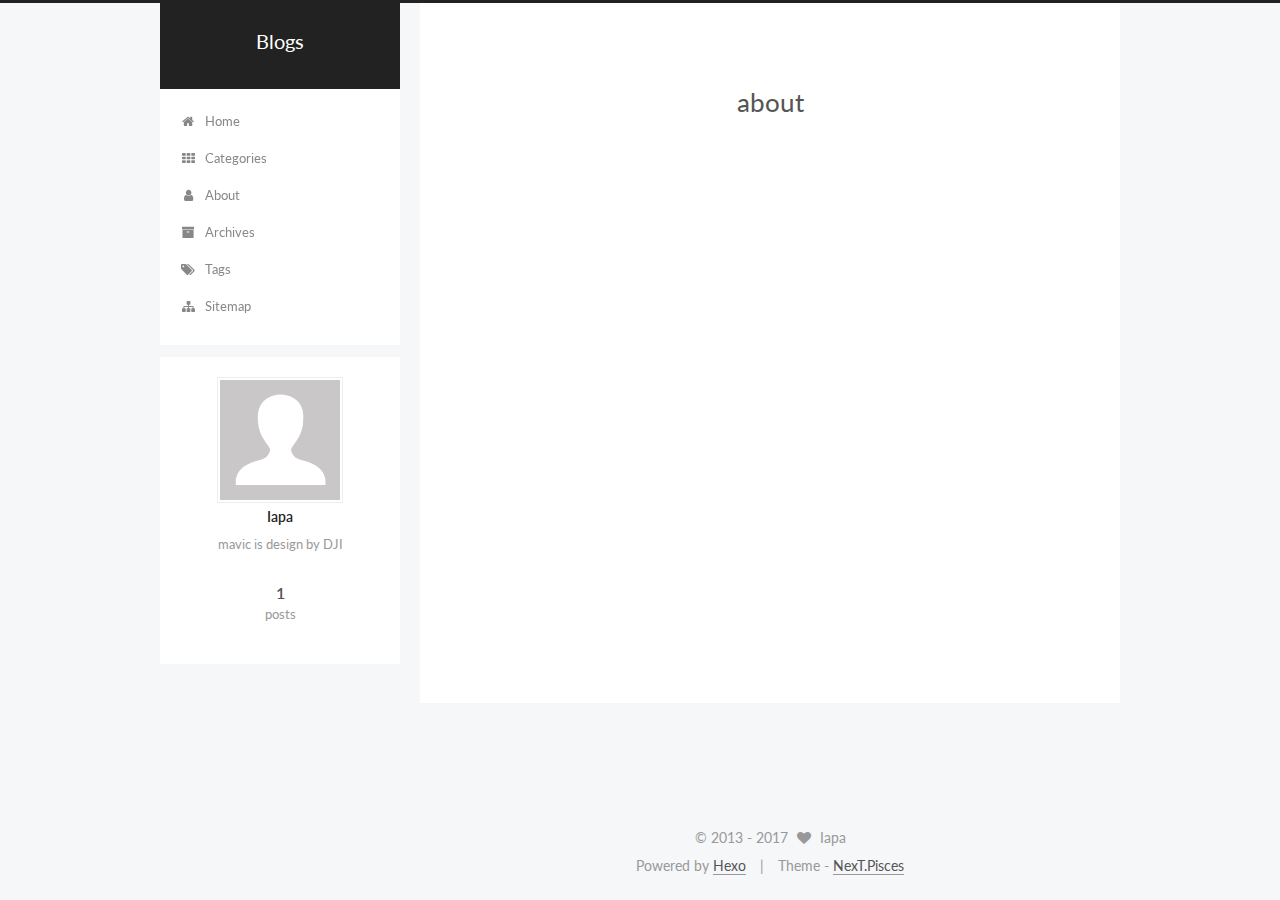
==== about/index.html @ 799da63a "Site updated: 2017-03-17 20:51:47" ====
<!doctype html>



  


<html class="theme-next pisces use-motion" lang="en">
<head>
  <meta charset="UTF-8"/>
<meta http-equiv="X-UA-Compatible" content="IE=edge" />
<meta name="viewport" content="width=device-width, initial-scale=1, maximum-scale=1"/>



<meta http-equiv="Cache-Control" content="no-transform" />
<meta http-equiv="Cache-Control" content="no-siteapp" />















  
  
  <link href="/lib/fancybox/source/jquery.fancybox.css?v=2.1.5" rel="stylesheet" type="text/css" />




  
  
  
  

  
    
    
  

  

  

  

  

  
    
    
    <link href="//fonts.googleapis.com/css?family=Lato:300,300italic,400,400italic,700,700italic&subset=latin,latin-ext" rel="stylesheet" type="text/css">
  






<link href="/lib/font-awesome/css/font-awesome.min.css?v=4.6.2" rel="stylesheet" type="text/css" />

<link href="/css/main.css?v=5.1.0" rel="stylesheet" type="text/css" />


  <meta name="keywords" content="Hexo, NexT" />








  <link rel="shortcut icon" type="image/x-icon" href="/favicon.ico?v=5.1.0" />






<meta name="description" content="mavic is design by DJI">
<meta property="og:type" content="website">
<meta property="og:title" content="about">
<meta property="og:url" content="http://yoursite.com/about/index.html">
<meta property="og:site_name" content="Blogs">
<meta property="og:description" content="mavic is design by DJI">
<meta property="og:updated_time" content="2017-03-16T15:30:30.025Z">
<meta name="twitter:card" content="summary">
<meta name="twitter:title" content="about">
<meta name="twitter:description" content="mavic is design by DJI">



<script type="text/javascript" id="hexo.configurations">
  var NexT = window.NexT || {};
  var CONFIG = {
    root: '/',
    scheme: 'Pisces',
    sidebar: {"position":"left","display":"post","offset":12,"offset_float":0,"b2t":false,"scrollpercent":false},
    fancybox: true,
    motion: true,
    duoshuo: {
      userId: '0',
      author: 'Author'
    },
    algolia: {
      applicationID: '',
      apiKey: '',
      indexName: '',
      hits: {"per_page":10},
      labels: {"input_placeholder":"Search for Posts","hits_empty":"We didn't find any results for the search: ${query}","hits_stats":"${hits} results found in ${time} ms"}
    }
  };
</script>



  <link rel="canonical" href="http://yoursite.com/about/"/>





  <title>
  

  
    about | Blogs
  
</title>
</head>

<body itemscope itemtype="http://schema.org/WebPage" lang="en">

  














  
  
    
  

  <div class="container one-collumn sidebar-position-left  ">
    <div class="headband"></div>

    <header id="header" class="header" itemscope itemtype="http://schema.org/WPHeader">
      <div class="header-inner"><div class="site-brand-wrapper">
  <div class="site-meta ">
    

    <div class="custom-logo-site-title">
      <a href="/"  class="brand" rel="start">
        <span class="logo-line-before"><i></i></span>
        <span class="site-title">Blogs</span>
        <span class="logo-line-after"><i></i></span>
      </a>
    </div>
      
        <p class="site-subtitle"></p>
      
  </div>

  <div class="site-nav-toggle">
    <button>
      <span class="btn-bar"></span>
      <span class="btn-bar"></span>
      <span class="btn-bar"></span>
    </button>
  </div>
</div>

<nav class="site-nav">
  

  
    <ul id="menu" class="menu">
      
        
        <li class="menu-item menu-item-home">
          <a href="/" rel="section">
            
              <i class="menu-item-icon fa fa-fw fa-home"></i> <br />
            
            Home
          </a>
        </li>
      
        
        <li class="menu-item menu-item-categories">
          <a href="/categories" rel="section">
            
              <i class="menu-item-icon fa fa-fw fa-th"></i> <br />
            
            Categories
          </a>
        </li>
      
        
        <li class="menu-item menu-item-about">
          <a href="/about" rel="section">
            
              <i class="menu-item-icon fa fa-fw fa-user"></i> <br />
            
            About
          </a>
        </li>
      
        
        <li class="menu-item menu-item-archives">
          <a href="/archives" rel="section">
            
              <i class="menu-item-icon fa fa-fw fa-archive"></i> <br />
            
            Archives
          </a>
        </li>
      
        
        <li class="menu-item menu-item-tags">
          <a href="/tags" rel="section">
            
              <i class="menu-item-icon fa fa-fw fa-tags"></i> <br />
            
            Tags
          </a>
        </li>
      
        
        <li class="menu-item menu-item-sitemap">
          <a href="/sitemap.xml" rel="section">
            
              <i class="menu-item-icon fa fa-fw fa-sitemap"></i> <br />
            
            Sitemap
          </a>
        </li>
      

      
    </ul>
  

  
</nav>



 </div>
    </header>

    <main id="main" class="main">
      <div class="main-inner">
        <div class="content-wrap">
          <div id="content" class="content">
            

  <div id="posts" class="posts-expand">
  <header class="post-header">

	<h1 class="post-title" itemprop="name headline">about</h1>



</header>

    
    
      
    
  </div>

          
          </div>
          


          
  <div class="comments" id="comments">
    
  </div>


        </div>
        
          
  
  <div class="sidebar-toggle">
    <div class="sidebar-toggle-line-wrap">
      <span class="sidebar-toggle-line sidebar-toggle-line-first"></span>
      <span class="sidebar-toggle-line sidebar-toggle-line-middle"></span>
      <span class="sidebar-toggle-line sidebar-toggle-line-last"></span>
    </div>
  </div>

  <aside id="sidebar" class="sidebar">
    <div class="sidebar-inner">

      

      

      <section class="site-overview sidebar-panel sidebar-panel-active">
        <div class="site-author motion-element" itemprop="author" itemscope itemtype="http://schema.org/Person">
          <img class="site-author-image" itemprop="image"
               src="/images/avatar.gif"
               alt="Iapa" />
          <p class="site-author-name" itemprop="name">Iapa</p>
           
              <p class="site-description motion-element" itemprop="description">mavic is design by DJI</p>
          
        </div>
        <nav class="site-state motion-element">

          
            <div class="site-state-item site-state-posts">
              <a href="/archives">
                <span class="site-state-item-count">1</span>
                <span class="site-state-item-name">posts</span>
              </a>
            </div>
          

          

          

        </nav>

        

        <div class="links-of-author motion-element">
          
        </div>

        
        

        
        

        


      </section>

      

      

    </div>
  </aside>


        
      </div>
    </main>

    <footer id="footer" class="footer">
      <div class="footer-inner">
        <div class="copyright" >
  
  &copy;  2013 - 
  <span itemprop="copyrightYear">2017</span>
  <span class="with-love">
    <i class="fa fa-heart"></i>
  </span>
  <span class="author" itemprop="copyrightHolder">Iapa</span>
</div>


<div class="powered-by">
  Powered by <a class="theme-link" href="https://hexo.io">Hexo</a>
</div>

<div class="theme-info">
  Theme -
  <a class="theme-link" href="https://github.com/iissnan/hexo-theme-next">
    NexT.Pisces
  </a>
</div>


        

        
      </div>
    </footer>

    
      <div class="back-to-top">
        <i class="fa fa-arrow-up"></i>
        
      </div>
    
    
  </div>

  

<script type="text/javascript">
  if (Object.prototype.toString.call(window.Promise) !== '[object Function]') {
    window.Promise = null;
  }
</script>









  




  
  <script type="text/javascript" src="/lib/jquery/index.js?v=2.1.3"></script>

  
  <script type="text/javascript" src="/lib/fastclick/lib/fastclick.min.js?v=1.0.6"></script>

  
  <script type="text/javascript" src="/lib/jquery_lazyload/jquery.lazyload.js?v=1.9.7"></script>

  
  <script type="text/javascript" src="/lib/velocity/velocity.min.js?v=1.2.1"></script>

  
  <script type="text/javascript" src="/lib/velocity/velocity.ui.min.js?v=1.2.1"></script>

  
  <script type="text/javascript" src="/lib/fancybox/source/jquery.fancybox.pack.js?v=2.1.5"></script>


  


  <script type="text/javascript" src="/js/src/utils.js?v=5.1.0"></script>

  <script type="text/javascript" src="/js/src/motion.js?v=5.1.0"></script>



  
  


  <script type="text/javascript" src="/js/src/affix.js?v=5.1.0"></script>

  <script type="text/javascript" src="/js/src/schemes/pisces.js?v=5.1.0"></script>



  

  


  <script type="text/javascript" src="/js/src/bootstrap.js?v=5.1.0"></script>



  



  




	





  





  





  



  
  

  

  

  

  


  

</body>
</html>
---- css/main.css ----
/* normalize.css v3.0.2 | MIT License | git.io/normalize */
html {
  font-family: sans-serif; /* 1 */
  -ms-text-size-adjust: 100%; /* 2 */
  -webkit-text-size-adjust: 100%; /* 2 */
}
body {
  margin: 0;
}
article,
aside,
details,
figcaption,
figure,
footer,
header,
hgroup,
main,
menu,
nav,
section,
summary {
  display: block;
}
audio,
canvas,
progress,
video {
  display: inline-block; /* 1 */
  vertical-align: baseline; /* 2 */
}
audio:not([controls]) {
  display: none;
  height: 0;
}
[hidden],
template {
  display: none;
}
a {
  background-color: transparent;
}
a:active,
a:hover {
  outline: 0;
}
abbr[title] {
  border-bottom: 1px dotted;
}
b,
strong {
  font-weight: bold;
}
dfn {
  font-style: italic;
}
h1 {
  font-size: 2em;
  margin: 0.67em 0;
}
mark {
  background: #ff0;
  color: #000;
}
small {
  font-size: 80%;
}
sub,
sup {
  font-size: 75%;
  line-height: 0;
  position: relative;
  vertical-align: baseline;
}
sup {
  top: -0.5em;
}
sub {
  bottom: -0.25em;
}
img {
  border: 0;
}
svg:not(:root) {
  overflow: hidden;
}
figure {
  margin: 1em 40px;
}
hr {
  -moz-box-sizing: content-box;
  box-sizing: content-box;
  height: 0;
}
pre {
  overflow: auto;
}
code,
kbd,
pre,
samp {
  font-family: monospace, monospace;
  font-size: 1em;
}
button,
input,
optgroup,
select,
textarea {
  color: inherit; /* 1 */
  font: inherit; /* 2 */
  margin: 0; /* 3 */
}
button {
  overflow: visible;
}
button,
select {
  text-transform: none;
}
button,
html input[type="button"],
input[type="reset"],
input[type="submit"] {
  -webkit-appearance: button; /* 2 */
  cursor: pointer; /* 3 */
}
button[disabled],
html input[disabled] {
  cursor: default;
}
button::-moz-focus-inner,
input::-moz-focus-inner {
  border: 0;
  padding: 0;
}
input {
  line-height: normal;
}
input[type="checkbox"],
input[type="radio"] {
  box-sizing: border-box; /* 1 */
  padding: 0; /* 2 */
}
input[type="number"]::-webkit-inner-spin-button,
input[type="number"]::-webkit-outer-spin-button {
  height: auto;
}
input[type="search"] {
  -webkit-appearance: textfield; /* 1 */
  -moz-box-sizing: content-box;
  -webkit-box-sizing: content-box; /* 2 */
  box-sizing: content-box;
}
input[type="search"]::-webkit-search-cancel-button,
input[type="search"]::-webkit-search-decoration {
  -webkit-appearance: none;
}
fieldset {
  border: 1px solid #c0c0c0;
  margin: 0 2px;
  padding: 0.35em 0.625em 0.75em;
}
legend {
  border: 0; /* 1 */
  padding: 0; /* 2 */
}
textarea {
  overflow: auto;
}
optgroup {
  font-weight: bold;
}
table {
  border-collapse: collapse;
  border-spacing: 0;
}
td,
th {
  padding: 0;
}
::selection {
  background: #262a30;
  color: #fff;
}
body {
  position: relative;
  font-family: 'Lato', "PingFang SC", "Microsoft YaHei", sans-serif;
  font-size: 14px;
  line-height: 2;
  color: #555;
  background: #f5f7f9;
}
@media (max-width: 767px) {
  body {
    padding-right: 0 !important;
  }
}
@media (min-width: 768px) and (max-width: 991px) {
  body {
    padding-right: 0 !important;
  }
}
@media (min-width: 1600px) {
  body {
    font-size: 16px;
  }
}
h1,
h2,
h3,
h4,
h5,
h6 {
  margin: 0;
  padding: 0;
  font-weight: bold;
  line-height: 1.5;
  font-family: 'Lato', "PingFang SC", "Microsoft YaHei", sans-serif;
}
h2,
h3,
h4,
h5,
h6 {
  margin: 20px 0 15px;
}
h1 {
  font-size: 22px;
}
@media (max-width: 767px) {
  h1 {
    font-size: 18px;
  }
}
h2 {
  font-size: 20px;
}
@media (max-width: 767px) {
  h2 {
    font-size: 16px;
  }
}
h3 {
  font-size: 18px;
}
@media (max-width: 767px) {
  h3 {
    font-size: 14px;
  }
}
h4 {
  font-size: 16px;
}
@media (max-width: 767px) {
  h4 {
    font-size: 12px;
  }
}
h5 {
  font-size: 14px;
}
@media (max-width: 767px) {
  h5 {
    font-size: 10px;
  }
}
h6 {
  font-size: 12px;
}
@media (max-width: 767px) {
  h6 {
    font-size: 8px;
  }
}
p {
  margin: 0 0 25px 0;
}
a {
  color: #555;
  text-decoration: none;
  border-bottom: 1px solid #999;
  word-wrap: break-word;
}
a:hover {
  color: #222;
  border-bottom-color: #222;
}
blockquote {
  margin: 0;
  padding: 0;
}
img {
  display: block;
  margin: auto;
  max-width: 100%;
  height: auto;
}
hr {
  margin: 40px 0;
  height: 3px;
  border: none;
  background-color: #ddd;
  background-image: repeating-linear-gradient(-45deg, #fff, #fff 4px, transparent 4px, transparent 8px);
}
blockquote {
  padding: 0 15px;
  color: #666;
  border-left: 4px solid #ddd;
}
blockquote cite::before {
  content: "-";
  padding: 0 5px;
}
dt {
  font-weight: 700;
}
dd {
  margin: 0;
  padding: 0;
}
.text-left {
  text-align: left;
}
.text-center {
  text-align: center;
}
.text-right {
  text-align: right;
}
.text-justify {
  text-align: justify;
}
.text-nowrap {
  white-space: nowrap;
}
.text-lowercase {
  text-transform: lowercase;
}
.text-uppercase {
  text-transform: uppercase;
}
.text-capitalize {
  text-transform: capitalize;
}
.center-block {
  display: block;
  margin-left: auto;
  margin-right: auto;
}
.clearfix:before,
.clearfix:after {
  content: " ";
  display: table;
}
.clearfix:after {
  clear: both;
}
.pullquote {
  width: 45%;
}
.pullquote.left {
  float: left;
  margin-left: 5px;
  margin-right: 10px;
}
.pullquote.right {
  float: right;
  margin-left: 10px;
  margin-right: 5px;
}
.affix.affix.affix {
  position: fixed;
}
.translation {
  margin-top: -20px;
  font-size: 14px;
  color: #999;
}
.scrollbar-measure {
  width: 100px;
  height: 100px;
  overflow: scroll;
  position: absolute;
  top: -9999px;
}
.use-motion .motion-element {
  opacity: 0;
}
table {
  margin: 20px 0;
  width: 100%;
  border-collapse: collapse;
  border-spacing: 0;
  border: 1px solid #ddd;
  font-size: 14px;
  table-layout: fixed;
  word-wrap: break-all;
}
table>tbody>tr:nth-of-type(odd) {
  background-color: #f9f9f9;
}
table>tbody>tr:hover {
  background-color: #f5f5f5;
}
caption,
th,
td {
  padding: 8px;
  text-align: left;
  vertical-align: middle;
  font-weight: normal;
}
th,
td {
  border-bottom: 3px solid #ddd;
  border-right: 1px solid #eee;
}
th {
  padding-bottom: 10px;
  font-weight: 700;
}
td {
  border-bottom-width: 1px;
}
html,
body {
  height: 100%;
}
.container {
  position: relative;
  min-height: 100%;
}
.header-inner {
  margin: 0 auto;
  padding: 100px 0 70px;
  width: 700px;
}
@media (min-width: 1600px) {
  .container .header-inner {
    width: 900px;
  }
}
.main {
  padding-bottom: 150px;
}
.main-inner {
  margin: 0 auto;
  width: 700px;
}
@media (min-width: 1600px) {
  .container .main-inner {
    width: 900px;
  }
}
.footer {
  position: absolute;
  left: 0;
  bottom: 0;
  width: 100%;
  min-height: 50px;
}
.footer-inner {
  box-sizing: border-box;
  margin: 20px auto;
  width: 700px;
}
@media (min-width: 1600px) {
  .container .footer-inner {
    width: 900px;
  }
}
pre,
.highlight {
  overflow: auto;
  margin: 20px 0;
  padding: 0;
  font-size: 13px;
  color: #4d4d4c;
  background: #f7f7f7;
  line-height: 1.6;
}
pre,
code {
  font-family: consolas, Menlo, "PingFang SC", "Microsoft YaHei", monospace;
}
code {
  padding: 2px 4px;
  word-wrap: break-word;
  color: #555;
  background: #eee;
  border-radius: 3px;
  font-size: 13px;
}
pre code {
  padding: 0;
  color: #4d4d4c;
  background: none;
  text-shadow: none;
}
.highlight {
  border-radius: 1px;
}
.highlight pre {
  border: none;
  margin: 0;
  padding: 10px 0;
}
.highlight table {
  margin: 0;
  width: auto;
  border: none;
}
.highlight td {
  border: none;
  padding: 0;
}
.highlight figcaption {
  font-size: 1em;
  color: #4d4d4c;
  line-height: 1em;
  margin-bottom: 1em;
}
.highlight figcaption:before,
.highlight figcaption:after {
  content: " ";
  display: table;
}
.highlight figcaption:after {
  clear: both;
}
.highlight figcaption a {
  float: right;
  color: #4d4d4c;
}
.highlight figcaption a:hover {
  border-bottom-color: #4d4d4c;
}
.highlight .gutter pre {
  padding-left: 10px;
  padding-right: 10px;
  color: #869194;
  text-align: right;
  background-color: #eff2f3;
}
.highlight .code pre {
  padding-left: 10px;
  padding-right: 10px;
  background-color: #f7f7f7;
}
.highlight .line {
  height: 20px;
}
.gutter {
  -webkit-user-select: none;
  -moz-user-select: none;
  -ms-user-select: none;
  user-select: none;
}
.gist table {
  width: auto;
}
.gist table td {
  border: none;
}
pre .deletion {
  background: #fdd;
}
pre .addition {
  background: #dfd;
}
pre .meta {
  color: #8959a8;
}
pre .comment {
  color: #8e908c;
}
pre .variable,
pre .attribute,
pre .tag,
pre .regexp,
pre .ruby .constant,
pre .xml .tag .title,
pre .xml .pi,
pre .xml .doctype,
pre .html .doctype,
pre .css .id,
pre .css .class,
pre .css .pseudo {
  color: #c82829;
}
pre .number,
pre .preprocessor,
pre .built_in,
pre .literal,
pre .params,
pre .constant,
pre .command {
  color: #f5871f;
}
pre .ruby .class .title,
pre .css .rules .attribute,
pre .string,
pre .value,
pre .inheritance,
pre .header,
pre .ruby .symbol,
pre .xml .cdata,
pre .special,
pre .number,
pre .formula {
  color: #718c00;
}
pre .title,
pre .css .hexcolor {
  color: #3e999f;
}
pre .function,
pre .python .decorator,
pre .python .title,
pre .ruby .function .title,
pre .ruby .title .keyword,
pre .perl .sub,
pre .javascript .title,
pre .coffeescript .title {
  color: #4271ae;
}
pre .keyword,
pre .javascript .function {
  color: #8959a8;
}
.full-image.full-image.full-image {
  border: none;
  max-width: 100%;
  width: auto;
  margin: 20px auto;
}
@media (min-width: 992px) {
  .full-image.full-image.full-image {
    max-width: none;
    width: 118%;
    margin: 0 -9%;
  }
}
.blockquote-center,
.page-home .post-type-quote blockquote,
.page-post-detail .post-type-quote blockquote {
  position: relative;
  margin: 40px 0;
  padding: 0;
  border-left: none;
  text-align: center;
}
.blockquote-center::before,
.page-home .post-type-quote blockquote::before,
.page-post-detail .post-type-quote blockquote::before,
.blockquote-center::after,
.page-home .post-type-quote blockquote::after,
.page-post-detail .post-type-quote blockquote::after {
  position: absolute;
  content: ' ';
  display: block;
  width: 100%;
  height: 24px;
  opacity: 0.2;
  background-repeat: no-repeat;
  background-position: 0 -6px;
  background-size: 22px 22px;
}
.blockquote-center::before,
.page-home .post-type-quote blockquote::before,
.page-post-detail .post-type-quote blockquote::before {
  top: -20px;
  background-image: url("../images/quote-l.svg");
  border-top: 1px solid #ccc;
}
.blockquote-center::after,
.page-home .post-type-quote blockquote::after,
.page-post-detail .post-type-quote blockquote::after {
  bottom: -20px;
  background-image: url("../images/quote-r.svg");
  border-bottom: 1px solid #ccc;
  background-position: 100% 8px;
}
.blockquote-center p,
.page-home .post-type-quote blockquote p,
.page-post-detail .post-type-quote blockquote p,
.blockquote-center div,
.page-home .post-type-quote blockquote div,
.page-post-detail .post-type-quote blockquote div {
  text-align: center;
}
.post .post-body .group-picture img {
  box-sizing: border-box;
  padding: 0 3px;
  border: none;
}
.post .group-picture-row {
  overflow: hidden;
  margin-top: 6px;
}
.post .group-picture-row:first-child {
  margin-top: 0;
}
.post .group-picture-column {
  float: left;
}
.page-post-detail .post-body .group-picture-column {
  float: none;
  margin-top: 10px;
  width: auto !important;
}
.page-post-detail .post-body .group-picture-column img {
  margin: 0 auto;
}
.page-archive .group-picture-container {
  overflow: hidden;
}
.page-archive .group-picture-row {
  float: left;
}
.page-archive .group-picture-row:first-child {
  margin-top: 6px;
}
.page-archive .group-picture-column {
  max-width: 150px;
  max-height: 150px;
}
.note {
  padding: 20px;
  margin: 20px 0;
  border: 1px solid #eee;
  border-left-width: 5px;
  border-radius: 3px;
}
.note h2,
.note h3,
.note h4,
.note h5,
.note h6 {
  margin-top: 0;
  margin-bottom: 5px;
}
.note p:last-child {
  margin-bottom: 0;
}
.note code {
  border-radius: 3px;
}
.note+.note {
  margin-top: -5px;
}
.default {
  border-left-color: #777;
}
.default h2,
.default h3,
.default h4,
.default h5,
.default h6 {
  color: #777;
}
.primary {
  border-left-color: #428bca;
}
.primary h2,
.primary h3,
.primary h4,
.primary h5,
.primary h6 {
  color: #428bca;
}
.success {
  border-left-color: #5cb85c;
}
.success h2,
.success h3,
.success h4,
.success h5,
.success h6 {
  color: #5cb85c;
}
.danger {
  border-left-color: #d9534f;
}
.danger h2,
.danger h3,
.danger h4,
.danger h5,
.danger h6 {
  color: #d9534f;
}
.warning {
  border-left-color: #f0ad4e;
}
.warning h2,
.warning h3,
.warning h4,
.warning h5,
.warning h6 {
  color: #f0ad4e;
}
.info {
  border-left-color: #5bc0de;
}
.info h2,
.info h3,
.info h4,
.info h5,
.info h6 {
  color: #5bc0de;
}
.btn {
  display: inline-block;
  padding: 0 20px;
  font-size: 14px;
  color: #fff;
  background: #222;
  border: 2px solid #555;
  text-decoration: none;
  border-radius: 0;
  transition-property: background-color;
  transition-duration: 0.2s;
  transition-timing-function: ease-in-out;
  transition-delay: 0s;
}
.btn:hover,
.post-button .btn:hover {
  border-color: #222;
  color: #fff;
  background: #222;
}
.btn-bar {
  display: block;
  width: 22px;
  height: 2px;
  background: #555;
  border-radius: 1px;
}
.btn-bar+.btn-bar {
  margin-top: 4px;
}
.pagination {
  margin: 120px 0 40px;
  text-align: center;
  border-top: 1px solid #eee;
}
.page-number-basic,
.pagination .prev,
.pagination .next,
.pagination .page-number,
.pagination .space {
  display: inline-block;
  position: relative;
  top: -1px;
  margin: 0 10px;
  padding: 0 10px;
  line-height: 30px;
}
@media (max-width: 767px) {
  .page-number-basic,
  .pagination .prev,
  .pagination .next,
  .pagination .page-number,
  .pagination .space {
    margin: 0 5px;
  }
}
.pagination .prev,
.pagination .next,
.pagination .page-number {
  border-bottom: 0;
  border-top: 1px solid #eee;
  transition-property: border-color;
  transition-duration: 0.2s;
  transition-timing-function: ease-in-out;
  transition-delay: 0s;
}
.pagination .prev:hover,
.pagination .next:hover,
.pagination .page-number:hover {
  border-top-color: #222;
}
.pagination .space {
  padding: 0;
  margin: 0;
}
.pagination .prev {
  margin-left: 0;
}
.pagination .next {
  margin-right: 0;
}
.pagination .page-number.current {
  color: #fff;
  background: #ccc;
  border-top-color: #ccc;
}
@media (max-width: 767px) {
  .pagination {
    border-top: none;
  }
  .pagination .prev,
  .pagination .next,
  .pagination .page-number {
    margin-bottom: 10px;
    border-top: 0;
    border-bottom: 1px solid #eee;
  }
  .pagination .prev:hover,
  .pagination .next:hover,
  .pagination .page-number:hover {
    border-bottom-color: #222;
  }
}
.comments {
  margin: 60px 20px 0;
}
.tag-cloud {
  text-align: center;
}
.tag-cloud a {
  display: inline-block;
  margin: 10px;
}
.back-to-top {
  box-sizing: border-box;
  position: fixed;
  bottom: -100px;
  right: 30px;
  z-index: 1050;
  padding: 0 6px;
  width: 24px;
  background: #222;
  font-size: 12px;
  opacity: 0.6;
  color: #fff;
  cursor: pointer;
  text-align: center;
  -webkit-transform: translateZ(0);
  transition-property: bottom;
  transition-duration: 0.2s;
  transition-timing-function: ease-in-out;
  transition-delay: 0s;
}
@media (max-width: 767px) {
  .back-to-top {
    display: none;
  }
}
@media (min-width: 768px) and (max-width: 991px) {
  .back-to-top {
    display: none;
  }
}
.back-to-top.back-to-top-on {
  bottom: 30px;
}
.header {
  background: #fff;
}
.header-inner {
  position: relative;
}
.headband {
  height: 3px;
  background: #222;
}
.site-meta {
  margin: 0;
  text-align: center;
}
@media (max-width: 767px) {
  .site-meta {
    text-align: center;
  }
}
.brand {
  position: relative;
  display: inline-block;
  padding: 0 40px;
  color: #fff;
  background: #222;
  border-bottom: none;
}
.brand:hover {
  color: #fff;
}
.logo {
  display: inline-block;
  margin-right: 5px;
  line-height: 36px;
  vertical-align: top;
}
.site-title {
  display: inline-block;
  vertical-align: top;
  line-height: 36px;
  font-size: 20px;
  font-weight: normal;
  font-family: 'Lato', "PingFang SC", "Microsoft YaHei", sans-serif;
}
.site-subtitle {
  margin-top: 10px;
  font-size: 13px;
  color: #ddd;
}
.use-motion .brand {
  opacity: 0;
}
.use-motion .logo,
.use-motion .site-title,
.use-motion .site-subtitle {
  opacity: 0;
  position: relative;
  top: -10px;
}
.site-nav-toggle {
  display: none;
  position: absolute;
  top: 10px;
  left: 10px;
}
@media (max-width: 767px) {
  .site-nav-toggle {
    display: block;
  }
}
.site-nav-toggle button {
  margin-top: 2px;
  padding: 9px 10px;
  background: transparent;
  border: none;
}
@media (max-width: 767px) {
  .site-nav {
    display: none;
    margin: 0 -10px;
    padding: 0 10px;
    clear: both;
    border-top: 1px solid #ddd;
  }
}
@media (min-width: 768px) and (max-width: 991px) {
  .site-nav {
    display: block !important;
  }
}
@media (min-width: 992px) {
  .site-nav {
    display: block !important;
  }
}
.menu {
  margin-top: 20px;
  padding-left: 0;
  text-align: center;
}
.menu .menu-item {
  display: inline-block;
  margin: 0 10px;
  list-style: none;
}
@media screen and (max-width: 767px) {
  .menu .menu-item {
    margin-top: 10px;
  }
}
.menu .menu-item a {
  display: block;
  font-size: 13px;
  line-height: inherit;
  border-bottom: 1px solid transparent;
  transition-property: border-color;
  transition-duration: 0.2s;
  transition-timing-function: ease-in-out;
  transition-delay: 0s;
}
.menu .menu-item a:hover,
.menu-item-active a {
  border-bottom-color: #222;
}
.menu .menu-item .fa {
  margin-right: 5px;
}
.use-motion .menu-item {
  opacity: 0;
}
.post-body {
  font-family: 'Lato', "PingFang SC", "Microsoft YaHei", sans-serif;
}
@media (max-width: 767px) {
  .post-body {
    word-break: break-word;
  }
}
.post-body .fancybox img {
  display: block !important;
  margin: 0 auto;
  cursor: pointer;
  cursor: zoom-in;
  cursor: -webkit-zoom-in;
}
.post-body .image-caption,
.post-body .figure .caption {
  margin: 10px auto 15px;
  text-align: center;
  font-size: 14px;
  color: #999;
  font-weight: bold;
  line-height: 1;
}
.post-sticky-flag {
  display: inline-block;
  font-size: 16px;
  -ms-transform: rotate(30deg);
  -webkit-transform: rotate(30deg);
  -moz-transform: rotate(30deg);
  -ms-transform: rotate(30deg);
  -o-transform: rotate(30deg);
  transform: rotate(30deg);
}
.posts-expand {
  padding-top: 40px;
}
@media (max-width: 767px) {
  .posts-expand {
    margin: 0 20px;
  }
  .post-body pre,
  .post-body .highlight {
    padding: 10px;
  }
  .post-body pre .gutter pre,
  .post-body .highlight .gutter pre {
    padding-right: 10px;
  }
}
@media (min-width: 992px) {
  .posts-expand .post-body {
    text-align: justify;
  }
}
.posts-expand .post-body h2,
.posts-expand .post-body h3,
.posts-expand .post-body h4,
.posts-expand .post-body h5,
.posts-expand .post-body h6 {
  padding-top: 10px;
}
.posts-expand .post-body h2 .header-anchor,
.posts-expand .post-body h3 .header-anchor,
.posts-expand .post-body h4 .header-anchor,
.posts-expand .post-body h5 .header-anchor,
.posts-expand .post-body h6 .header-anchor {
  float: right;
  margin-left: 10px;
  color: #ccc;
  border-bottom-style: none;
  visibility: hidden;
}
.posts-expand .post-body h2 .header-anchor:hover,
.posts-expand .post-body h3 .header-anchor:hover,
.posts-expand .post-body h4 .header-anchor:hover,
.posts-expand .post-body h5 .header-anchor:hover,
.posts-expand .post-body h6 .header-anchor:hover {
  color: inherit;
}
.posts-expand .post-body h2:hover .header-anchor,
.posts-expand .post-body h3:hover .header-anchor,
.posts-expand .post-body h4:hover .header-anchor,
.posts-expand .post-body h5:hover .header-anchor,
.posts-expand .post-body h6:hover .header-anchor {
  visibility: visible;
}
.posts-expand .post-body ul li {
  list-style: circle;
}
.posts-expand .post-body img {
  box-sizing: border-box;
  margin: auto;
  padding: 3px;
  border: 1px solid #ddd;
}
.posts-expand .fancybox img {
  margin: 0 auto;
}
@media (max-width: 767px) {
  .posts-collapse {
    margin: 0 20px;
  }
  .posts-collapse .post-title,
  .posts-collapse .post-meta {
    display: block;
    width: auto;
    text-align: left;
  }
}
.posts-collapse {
  position: relative;
  z-index: 1010;
  margin-left: 55px;
}
.posts-collapse::after {
  content: " ";
  position: absolute;
  top: 20px;
  left: 0;
  margin-left: -2px;
  width: 4px;
  height: 100%;
  background: #f5f5f5;
  z-index: -1;
}
@media (max-width: 767px) {
  .posts-collapse {
    margin: 0 20px;
  }
}
.posts-collapse .collection-title {
  position: relative;
  margin: 60px 0;
}
.posts-collapse .collection-title h2 {
  margin-left: 20px;
}
.posts-collapse .collection-title small {
  color: #bbb;
}
.posts-collapse .collection-title::before {
  content: " ";
  position: absolute;
  left: 0;
  top: 50%;
  margin-left: -4px;
  margin-top: -4px;
  width: 8px;
  height: 8px;
  background: #bbb;
  border-radius: 50%;
}
.posts-collapse .post {
  margin: 30px 0;
}
.posts-collapse .post-header {
  position: relative;
  transition-duration: 0.2s;
  transition-timing-function: ease-in-out;
  transition-delay: 0s;
  transition-property: border;
  border-bottom: 1px dashed #ccc;
}
.posts-collapse .post-header::before {
  content: " ";
  position: absolute;
  left: 0;
  top: 12px;
  width: 6px;
  height: 6px;
  margin-left: -4px;
  background: #bbb;
  border-radius: 50%;
  border: 1px solid #fff;
  transition-duration: 0.2s;
  transition-timing-function: ease-in-out;
  transition-delay: 0s;
  transition-property: background;
}
.posts-collapse .post-header:hover {
  border-bottom-color: #666;
}
.posts-collapse .post-header:hover::before {
  background: #222;
}
.posts-collapse .post-meta {
  position: absolute;
  font-size: 12px;
  left: 20px;
  top: 5px;
}
.posts-collapse .post-comments-count {
  display: none;
}
.posts-collapse .post-title {
  margin-left: 60px;
  font-size: 16px;
  font-weight: normal;
  line-height: inherit;
}
.posts-collapse .post-title::after {
  margin-left: 3px;
  opacity: 0.6;
}
.posts-collapse .post-title a {
  color: #666;
  border-bottom: none;
}
.page-home .post-type-quote .post-header,
.page-post-detail .post-type-quote .post-header,
.page-home .post-type-quote .post-tags,
.page-post-detail .post-type-quote .post-tags {
  display: none;
}
.posts-expand .post-title {
  font-size: 26px;
  text-align: center;
  word-break: break-word;
  font-weight: 400;
}
@media (max-width: 767px) {
  .posts-expand .post-title {
    font-size: 22px;
  }
}
.posts-expand .post-title-link {
  display: inline-block;
  position: relative;
  color: #555;
  border-bottom: none;
  line-height: 1.2;
  vertical-align: top;
}
.posts-expand .post-title-link::before {
  content: "";
  position: absolute;
  width: 100%;
  height: 2px;
  bottom: 0;
  left: 0;
  background-color: #000;
  visibility: hidden;
  -webkit-transform: scaleX(0);
  -moz-transform: scaleX(0);
  -ms-transform: scaleX(0);
  -o-transform: scaleX(0);
  transform: scaleX(0);
  transition-duration: 0.2s;
  transition-timing-function: ease-in-out;
  transition-delay: 0s;
}
.posts-expand .post-title-link:hover::before {
  visibility: visible;
  -webkit-transform: scaleX(1);
  -moz-transform: scaleX(1);
  -ms-transform: scaleX(1);
  -o-transform: scaleX(1);
  transform: scaleX(1);
}
.posts-expand .post-title-link .fa {
  font-size: 16px;
}
.posts-expand .post-meta {
  margin: 3px 0 60px 0;
  color: #999;
  font-family: 'Lato', "PingFang SC", "Microsoft YaHei", sans-serif;
  font-size: 12px;
  text-align: center;
}
.posts-expand .post-meta .post-category-list {
  display: inline-block;
  margin: 0;
  padding: 3px;
}
.posts-expand .post-meta .post-category-list-link {
  color: #999;
}
.posts-expand .post-meta .post-description {
  font-size: 14px;
  margin-top: 2px;
}
.post-meta-divider {
  margin: 0 0.5em;
}
.post-meta-item-icon {
  margin-right: 3px;
}
@media (min-width: 768px) and (max-width: 991px) {
  .post-meta-item-icon {
    display: inline-block;
  }
}
@media (max-width: 767px) {
  .post-meta-item-icon {
    display: inline-block;
  }
}
@media (min-width: 768px) and (max-width: 991px) {
  .post-meta-item-text {
    display: none;
  }
}
@media (max-width: 767px) {
  .post-meta-item-text {
    display: none;
  }
}
@media (max-width: 767px) {
  .posts-expand .post-comments-count {
    display: none;
  }
}
.social-like {
  font-size: 14px;
  height: 20px;
  text-align: center;
  border-top: 1px solid #eee;
  padding-top: 9px;
  margin-top: 45px;
  display: flex;
  justify-content: center;
}
.vk_like {
  width: 85px;
  height: 21px;
  padding-top: 7px;
  align-self: center;
}
.fb_like {
  height: 30px;
  align-self: center;
}
.post-button {
  margin-top: 50px;
}
.post-button .btn {
  color: #555;
  font-size: 14px;
  background: #fff;
  border-radius: 2px;
  line-height: 2;
  margin: 0 4px 8px 4px;
}
.post-button .fa-fw {
  width: 1.285714285714286em;
  text-align: left;
}
.posts-expand .post-tags {
  margin-top: 40px;
  text-align: center;
}
.posts-expand .post-tags a {
  display: inline-block;
  margin-right: 10px;
  font-size: 13px;
}
.post-nav {
  display: table;
  margin-top: 15px;
  width: 100%;
  border-top: 1px solid #eee;
}
.post-nav-divider {
  display: table-cell;
  width: 10%;
}
.post-nav-item {
  display: table-cell;
  padding: 10px 0 0 0;
  width: 45%;
  vertical-align: top;
}
.post-nav-item a {
  position: relative;
  display: block;
  line-height: 25px;
  font-size: 14px;
  color: #555;
  border-bottom: none;
}
.post-nav-item a:hover {
  color: #222;
  border-bottom: none;
}
.post-nav-item a:active {
  top: 2px;
}
.post-nav-item .fa {
  position: absolute;
  top: 8px;
  left: 0;
  font-size: 12px;
}
.post-nav-next a {
  padding-left: 15px;
}
.post-nav-prev {
  text-align: right;
}
.post-nav-prev a {
  padding-right: 15px;
}
.post-nav-prev .fa {
  right: 0;
  left: auto;
}
.posts-expand .post-eof {
  display: block;
  margin: 80px auto 60px;
  width: 8%;
  height: 1px;
  background: #ccc;
  text-align: center;
}
.post:last-child .post-eof.post-eof.post-eof {
  display: none;
}
.post-gallery {
  display: table;
  table-layout: fixed;
  width: 100%;
  border-collapse: separate;
}
.post-gallery-row {
  display: table-row;
}
.post-gallery .post-gallery-img {
  display: table-cell;
  text-align: center;
  vertical-align: middle;
  border: none;
}
.post-gallery .post-gallery-img img {
  max-width: 100%;
  max-height: 100%;
  border: none;
}
.fancybox-close,
.fancybox-close:hover {
  border: none;
}
.sidebar {
  position: fixed;
  right: 0;
  top: 0;
  bottom: 0;
  width: 0;
  z-index: 1040;
  box-shadow: inset 0 2px 6px #000;
  background: #222;
  -webkit-transform: translateZ(0);
}
.sidebar a {
  color: #999;
  border-bottom-color: #555;
}
.sidebar a:hover {
  color: #eee;
}
@media (min-width: 768px) and (max-width: 991px) {
  .sidebar {
    display: none !important;
  }
}
@media (max-width: 767px) {
  .sidebar {
    display: none !important;
  }
}
.sidebar-inner {
  position: relative;
  padding: 20px 10px;
  color: #999;
  text-align: center;
}
.sidebar-toggle {
  position: fixed;
  right: 30px;
  bottom: 45px;
  width: 14px;
  height: 14px;
  padding: 5px;
  background: #222;
  line-height: 0;
  z-index: 1050;
  cursor: pointer;
  -webkit-transform: translateZ(0);
}
@media (min-width: 768px) and (max-width: 991px) {
  .sidebar-toggle {
    display: none;
  }
}
@media (max-width: 767px) {
  .sidebar-toggle {
    display: none;
  }
}
.sidebar-toggle-line {
  position: relative;
  display: inline-block;
  vertical-align: top;
  height: 2px;
  width: 100%;
  background: #fff;
  margin-top: 3px;
}
.sidebar-toggle-line:first-child {
  margin-top: 0;
}
.site-author-image {
  display: block;
  margin: 0 auto;
  padding: 2px;
  max-width: 120px;
  height: auto;
  border: 1px solid #eee;
}
.site-author-name {
  margin: 0;
  text-align: center;
  color: #222;
  font-weight: 600;
}
.site-description {
  margin-top: 0;
  text-align: center;
  font-size: 13px;
  color: #999;
}
.site-state {
  overflow: hidden;
  line-height: 1.4;
  white-space: nowrap;
  text-align: center;
}
.site-state-item {
  display: inline-block;
  padding: 0 15px;
  border-left: 1px solid #eee;
}
.site-state-item:first-child {
  border-left: none;
}
.site-state-item a {
  border-bottom: none;
}
.site-state-item-count {
  display: block;
  text-align: center;
  color: inherit;
  font-weight: 600;
  font-size: 16px;
}
.site-state-item-name {
  font-size: 13px;
  color: #999;
}
.feed-link {
  margin-top: 20px;
}
.feed-link a {
  display: inline-block;
  padding: 0 15px;
  color: #fc6423;
  border: 1px solid #fc6423;
  border-radius: 4px;
}
.feed-link a i {
  color: #fc6423;
  font-size: 14px;
}
.feed-link a:hover {
  color: #fff;
  background: #fc6423;
}
.feed-link a:hover i {
  color: #fff;
}
.links-of-author {
  margin-top: 20px;
}
.links-of-author a {
  display: inline-block;
  vertical-align: middle;
  margin-right: 10px;
  margin-bottom: 10px;
  border-bottom-color: #555;
  font-size: 13px;
}
.links-of-author a:before {
  display: inline-block;
  vertical-align: middle;
  margin-right: 3px;
  content: " ";
  width: 4px;
  height: 4px;
  border-radius: 50%;
  background: #180f44;
}
.links-of-blogroll {
  font-size: 13px;
}
.links-of-blogroll-title {
  margin-top: 20px;
  font-size: 14px;
  font-weight: 600;
}
.links-of-blogroll-list {
  margin: 0;
  padding: 0;
  list-style: none;
}
.links-of-blogroll-item {
  padding: 2px 10px;
}
.sidebar-nav {
  margin: 0 0 20px;
  padding-left: 0;
}
.sidebar-nav li {
  display: inline-block;
  cursor: pointer;
  border-bottom: 1px solid transparent;
  font-size: 14px;
  color: #555;
}
.sidebar-nav li:hover {
  color: #fc6423;
}
.page-post-detail .sidebar-nav-toc {
  padding: 0 5px;
}
.page-post-detail .sidebar-nav-overview {
  margin-left: 10px;
}
.sidebar-nav .sidebar-nav-active {
  color: #fc6423;
  border-bottom-color: #fc6423;
}
.sidebar-nav .sidebar-nav-active:hover {
  color: #fc6423;
}
.sidebar-panel {
  display: none;
}
.sidebar-panel-active {
  display: block;
}
.post-toc-empty {
  font-size: 14px;
  color: #666;
}
.post-toc-wrap {
  overflow: hidden;
}
.post-toc {
  overflow: auto;
}
.post-toc ol {
  margin: 0;
  padding: 0 2px 5px 10px;
  text-align: left;
  list-style: none;
  font-size: 14px;
}
.post-toc ol > ol {
  padding-left: 0;
}
.post-toc ol a {
  transition-duration: 0.2s;
  transition-timing-function: ease-in-out;
  transition-delay: 0s;
  transition-property: all;
  color: #666;
  border-bottom-color: #ccc;
}
.post-toc ol a:hover {
  color: #000;
  border-bottom-color: #000;
}
.post-toc .nav-item {
  overflow: hidden;
  text-overflow: ellipsis;
  white-space: nowrap;
  line-height: 1.8;
}
.post-toc .nav .nav-child {
  display: none;
}
.post-toc .nav .active > .nav-child {
  display: block;
}
.post-toc .nav .active-current > .nav-child {
  display: block;
}
.post-toc .nav .active-current > .nav-child > .nav-item {
  display: block;
}
.post-toc .nav .active > a {
  color: #fc6423;
  border-bottom-color: #fc6423;
}
.post-toc .nav .active-current > a {
  color: #fc6423;
}
.post-toc .nav .active-current > a:hover {
  color: #fc6423;
}
.footer {
  font-size: 14px;
  color: #999;
}
.footer img {
  border: none;
}
.footer-inner {
  text-align: center;
}
.with-love {
  display: inline-block;
  margin: 0 5px;
}
.powered-by,
.theme-info {
  display: inline-block;
}
.powered-by {
  margin-right: 10px;
}
.powered-by::after {
  content: "|";
  padding-left: 10px;
}
.cc-license {
  margin-top: 10px;
  text-align: center;
}
.cc-license .cc-opacity {
  opacity: 0.7;
  border-bottom: none;
}
.cc-license .cc-opacity:hover {
  opacity: 0.9;
}
.cc-license img {
  display: inline-block;
}
.theme-next #ds-thread #ds-reset {
  color: #555;
}
.theme-next #ds-thread #ds-reset .ds-replybox {
  margin-bottom: 30px;
}
.theme-next #ds-thread #ds-reset .ds-replybox .ds-avatar,
.theme-next #ds-reset .ds-avatar img {
  box-shadow: none;
}
.theme-next #ds-thread #ds-reset .ds-textarea-wrapper {
  border-color: #c7d4e1;
  background: none;
  border-top-right-radius: 3px;
  border-top-left-radius: 3px;
}
.theme-next #ds-thread #ds-reset .ds-textarea-wrapper textarea {
  height: 60px;
}
.theme-next #ds-reset .ds-rounded-top {
  border-radius: 0;
}
.theme-next #ds-thread #ds-reset .ds-post-toolbar {
  box-sizing: border-box;
  border: 1px solid #c7d4e1;
  background: #f6f8fa;
}
.theme-next #ds-thread #ds-reset .ds-post-options {
  height: 40px;
  border: none;
  background: none;
}
.theme-next #ds-thread #ds-reset .ds-toolbar-buttons {
  top: 11px;
}
.theme-next #ds-thread #ds-reset .ds-sync {
  top: 5px;
}
.theme-next #ds-thread #ds-reset .ds-post-button {
  top: 4px;
  right: 5px;
  width: 90px;
  height: 30px;
  border: 1px solid #c5ced7;
  border-radius: 3px;
  background-image: linear-gradient(#fbfbfc, #f5f7f9);
  color: #60676d;
}
.theme-next #ds-thread #ds-reset .ds-post-button:hover {
  background-position: 0 -30px;
  color: #60676d;
}
.theme-next #ds-thread #ds-reset .ds-comments-info {
  padding: 10px 0;
}
.theme-next #ds-thread #ds-reset .ds-sort {
  display: none;
}
.theme-next #ds-thread #ds-reset li.ds-tab a.ds-current {
  border: none;
  background: #f6f8fa;
  color: #60676d;
}
.theme-next #ds-thread #ds-reset li.ds-tab a.ds-current:hover {
  background-color: #e9f0f7;
  color: #60676d;
}
.theme-next #ds-thread #ds-reset li.ds-tab a {
  border-radius: 2px;
  padding: 5px;
}
.theme-next #ds-thread #ds-reset .ds-login-buttons p {
  color: #999;
  line-height: 36px;
}
.theme-next #ds-thread #ds-reset .ds-login-buttons .ds-service-list li {
  height: 28px;
}
.theme-next #ds-thread #ds-reset .ds-service-list a {
  background: none;
  padding: 5px;
  border: 1px solid;
  border-radius: 3px;
  text-align: center;
}
.theme-next #ds-thread #ds-reset .ds-service-list a:hover {
  color: #fff;
  background: #666;
}
.theme-next #ds-thread #ds-reset .ds-service-list .ds-weibo {
  color: #fc9b00;
  border-color: #fc9b00;
}
.theme-next #ds-thread #ds-reset .ds-service-list .ds-weibo:hover {
  background: #fc9b00;
}
.theme-next #ds-thread #ds-reset .ds-service-list .ds-qq {
  color: #60a3ec;
  border-color: #60a3ec;
}
.theme-next #ds-thread #ds-reset .ds-service-list .ds-qq:hover {
  background: #60a3ec;
}
.theme-next #ds-thread #ds-reset .ds-service-list .ds-renren {
  color: #2e7ac4;
  border-color: #2e7ac4;
}
.theme-next #ds-thread #ds-reset .ds-service-list .ds-renren:hover {
  background: #2e7ac4;
}
.theme-next #ds-thread #ds-reset .ds-service-list .ds-douban {
  color: #37994c;
  border-color: #37994c;
}
.theme-next #ds-thread #ds-reset .ds-service-list .ds-douban:hover {
  background: #37994c;
}
.theme-next #ds-thread #ds-reset .ds-service-list .ds-kaixin {
  color: #fef20d;
  border-color: #fef20d;
}
.theme-next #ds-thread #ds-reset .ds-service-list .ds-kaixin:hover {
  background: #fef20d;
}
.theme-next #ds-thread #ds-reset .ds-service-list .ds-netease {
  color: #f00;
  border-color: #f00;
}
.theme-next #ds-thread #ds-reset .ds-service-list .ds-netease:hover {
  background: #f00;
}
.theme-next #ds-thread #ds-reset .ds-service-list .ds-sohu {
  color: #ffcb05;
  border-color: #ffcb05;
}
.theme-next #ds-thread #ds-reset .ds-service-list .ds-sohu:hover {
  background: #ffcb05;
}
.theme-next #ds-thread #ds-reset .ds-service-list .ds-baidu {
  color: #2831e0;
  border-color: #2831e0;
}
.theme-next #ds-thread #ds-reset .ds-service-list .ds-baidu:hover {
  background: #2831e0;
}
.theme-next #ds-thread #ds-reset .ds-service-list .ds-google {
  color: #166bec;
  border-color: #166bec;
}
.theme-next #ds-thread #ds-reset .ds-service-list .ds-google:hover {
  background: #166bec;
}
.theme-next #ds-thread #ds-reset .ds-service-list .ds-weixin {
  color: #00ce0d;
  border-color: #00ce0d;
}
.theme-next #ds-thread #ds-reset .ds-service-list .ds-weixin:hover {
  background: #00ce0d;
}
.theme-next #ds-thread #ds-reset .ds-service-list .ds-more-services {
  border: none;
}
.theme-next #ds-thread #ds-reset .ds-service-list .ds-more-services:hover {
  background: none;
}
.theme-next #ds-reset .duoshuo-ua-admin {
  display: inline-block;
  color: #f00;
}
.theme-next #ds-reset .duoshuo-ua-platform,
.theme-next #ds-reset .duoshuo-ua-browser {
  color: #ccc;
}
.theme-next #ds-reset .duoshuo-ua-platform .fa,
.theme-next #ds-reset .duoshuo-ua-browser .fa {
  display: inline-block;
  margin-right: 3px;
}
.theme-next #ds-reset .duoshuo-ua-separator {
  display: inline-block;
  margin-left: 5px;
}
.theme-next .this_ua {
  background-color: #ccc !important;
  border-radius: 4px;
  padding: 0 5px !important;
  margin: 1px 1px !important;
  border: 1px solid #bbb !important;
  color: #fff;
  display: inline-block !important;
}
.theme-next .this_ua.admin {
  background-color: #d9534f !important;
  border-color: #d9534f !important;
}
.theme-next .this_ua.platform.iOS,
.theme-next .this_ua.platform.Mac,
.theme-next .this_ua.platform.Windows {
  background-color: #39b3d7 !important;
  border-color: #46b8da !important;
}
.theme-next .this_ua.platform.Linux {
  background-color: #3a3a3a !important;
  border-color: #1f1f1f !important;
}
.theme-next .this_ua.platform.Android {
  background-color: #00c47d !important;
  border-color: #01b171 !important;
}
.theme-next .this_ua.browser.Mobile,
.theme-next .this_ua.browser.Chrome {
  background-color: #5cb85c !important;
  border-color: #4cae4c !important;
}
.theme-next .this_ua.browser.Firefox {
  background-color: #f0ad4e !important;
  border-color: #eea236 !important;
}
.theme-next .this_ua.browser.Maxthon,
.theme-next .this_ua.browser.IE {
  background-color: #428bca !important;
  border-color: #357ebd !important;
}
.theme-next .this_ua.browser.baidu,
.theme-next .this_ua.browser.UCBrowser,
.theme-next .this_ua.browser.Opera {
  background-color: #d9534f !important;
  border-color: #d43f3a !important;
}
.theme-next .this_ua.browser.Android,
.theme-next .this_ua.browser.QQBrowser {
  background-color: #78ace9 !important;
  border-color: #4cae4c !important;
}
.cloud-tie-wrapper img {
  display: inline-block;
}
.cloud-tie-wrapper .total-txt {
  font-size: 1em !important;
}
.cloud-tie-join-count .join-count {
  color: #555 !important;
  font-size: inherit !important;
  margin: 0 !important;
}
.post-spread {
  margin-top: 20px;
  text-align: center;
}
.jiathis_style {
  display: inline-block;
}
.jiathis_style a {
  border: none;
}
.post-spread {
  margin-top: 20px;
  text-align: center;
}
.bdshare-slide-button-box a {
  border: none;
}
.bdsharebuttonbox {
  display: inline-block;
}
.bdsharebuttonbox a {
  border: none;
}
.local-search-pop-overlay {
  position: fixed;
  width: 100%;
  height: 100%;
  top: 0;
  left: 0;
  z-index: 2080;
  background-color: rgba(0,0,0,0.3);
}
.local-search-popup {
  display: none;
  position: fixed;
  top: 10%;
  left: 50%;
  margin-left: -350px;
  width: 700px;
  height: 80%;
  padding: 0;
  background: #fff;
  color: #333;
  z-index: 9999;
  border-radius: 5px;
}
@media (max-width: 767px) {
  .local-search-popup {
    padding: 0;
    top: 0;
    left: 0;
    margin: 0;
    width: 100%;
    height: 100%;
    border-radius: 0;
  }
}
.local-search-popup ul.search-result-list {
  padding: 0;
  margin: 0 5px;
}
.local-search-popup p.search-result {
  border-bottom: 1px dashed #ccc;
  padding: 5px 0;
}
.local-search-popup a.search-result-title {
  font-weight: bold;
  font-size: 16px;
}
.local-search-popup .search-keyword {
  border-bottom: 1px dashed #f00;
  font-size: 14px;
  font-weight: bold;
  color: #f00;
}
.local-search-popup .local-search-header {
  padding: 5px;
  height: 36px;
  background: #f5f5f5;
  border-top-left-radius: 5px;
  border-top-right-radius: 5px;
}
.local-search-popup #local-search-result {
  overflow: auto;
  position: relative;
  padding: 5px 25px;
  height: calc(100% - 55px);
}
.local-search-popup .local-search-input-wrapper {
  display: inline-block;
  width: calc(100% - 60px);
  height: 36px;
  line-height: 36px;
  padding: 0 5px;
}
.local-search-popup .local-search-input-wrapper input {
  padding: 8px 0;
  height: 20px;
  display: block;
  width: 100%;
  outline: none;
  border: none;
  background: transparent;
  vertical-align: middle;
}
.local-search-popup .search-icon,
.local-search-popup .popup-btn-close {
  display: inline-block;
  font-size: 18px;
  color: #999;
  height: 36px;
  width: 18px;
}
.local-search-popup .search-icon {
  float: left;
}
.local-search-popup .popup-btn-close {
  border-left: 1px solid #eee;
  float: right;
  cursor: pointer;
  padding-left: 10px;
}
.local-search-popup #no-result {
  position: absolute;
  left: 50%;
  top: 50%;
  -webkit-transform: translate(-50%, -50%);
  -webkit-transform: translate(-50%, -50%);
  -moz-transform: translate(-50%, -50%);
  -ms-transform: translate(-50%, -50%);
  -o-transform: translate(-50%, -50%);
  transform: translate(-50%, -50%);
  color: #ccc;
}
@media (min-width: 768px) and (max-width: 991px) {
  .busuanzi-count {
    width: auto;
  }
}
@media (max-width: 767px) {
  .busuanzi-count {
    width: auto;
  }
}
.site-uv,
.site-pv,
.page-pv {
  display: inline-block;
}
.site-uv .busuanzi-value,
.site-pv .busuanzi-value,
.page-pv .busuanzi-value {
  margin: 0 5px;
}
.site-uv {
  margin-right: 10px;
}
.site-uv::after {
  content: "|";
  padding-left: 10px;
}
.use-motion .post {
  opacity: 0;
}
.page-archive .archive-page-counter {
  position: relative;
  top: 3px;
  left: 20px;
}
@media (max-width: 767px) {
  .page-archive .archive-page-counter {
    top: 5px;
  }
}
.page-archive .posts-collapse .archive-move-on {
  position: absolute;
  top: 11px;
  left: 0;
  margin-left: -6px;
  width: 10px;
  height: 10px;
  opacity: 0.5;
  background: #555;
  border: 1px solid #fff;
  border-radius: 50%;
}
.category-all-page .category-all-title {
  text-align: center;
}
.category-all-page .category-all {
  margin-top: 20px;
}
.category-all-page .category-list {
  margin: 0;
  padding: 0;
  list-style: none;
}
.category-all-page .category-list-item {
  margin: 5px 10px;
}
.category-all-page .category-list-count {
  color: #bbb;
}
.category-all-page .category-list-count:before {
  display: inline;
  content: " (";
}
.category-all-page .category-list-count:after {
  display: inline;
  content: ") ";
}
.category-all-page .category-list-child {
  padding-left: 10px;
}
#schedule ul#event-list {
  padding-left: 30px;
}
#schedule ul#event-list hr {
  margin: 20px 0 45px 0 !important;
  background: #222;
}
#schedule ul#event-list hr:after {
  display: inline-block;
  content: 'NOW';
  background: #222;
  color: #fff;
  font-weight: bold;
  text-align: right;
  padding: 0 5px;
}
#schedule ul#event-list li.event {
  margin: 20px 0px;
  background: #f9f9f9;
  padding-left: 10px;
  min-height: 40px;
}
#schedule ul#event-list li.event h2.event-summary {
  margin: 0;
  padding-bottom: 3px;
}
#schedule ul#event-list li.event h2.event-summary:before {
  display: inline-block;
  font-family: FontAwesome;
  font-size: 8px;
  content: '\f111';
  vertical-align: middle;
  margin-right: 25px;
  color: #bbb;
}
#schedule ul#event-list li.event span.event-relative-time {
  display: inline-block;
  font-size: 12px;
  font-weight: 400;
  padding-left: 12px;
  color: #bbb;
}
#schedule ul#event-list li.event span.event-details {
  display: block;
  color: #bbb;
  margin-left: 56px;
  padding-top: 3px;
  padding-bottom: 6px;
  text-indent: -24px;
  line-height: 18px;
}
#schedule ul#event-list li.event span.event-details:before {
  text-indent: 0;
  display: inline-block;
  width: 14px;
  font-family: FontAwesome;
  text-align: center;
  margin-right: 9px;
  color: #bbb;
}
#schedule ul#event-list li.event span.event-details.event-location:before {
  content: '\f041';
}
#schedule ul#event-list li.event span.event-details.event-duration:before {
  content: '\f017';
}
#schedule ul#event-list li.event-past {
  background: #fcfcfc;
}
#schedule ul#event-list li.event-past > * {
  opacity: 0.6;
}
#schedule ul#event-list li.event-past h2.event-summary {
  color: #bbb;
}
#schedule ul#event-list li.event-past h2.event-summary:before {
  color: #dfdfdf;
}
#schedule ul#event-list li.event-now {
  background: #222;
  color: #fff;
  padding: 15px 0 15px 10px;
}
#schedule ul#event-list li.event-now h2.event-summary:before {
  -webkit-transform: scale(1.2);
  -moz-transform: scale(1.2);
  -ms-transform: scale(1.2);
  -o-transform: scale(1.2);
  transform: scale(1.2);
  color: #fff;
  animation: dot-flash 1s alternate infinite ease-in-out;
}
#schedule ul#event-list li.event-now * {
  color: #fff !important;
}
@-moz-keyframes dot-flash {
  from {
    opacity: 1;
    -webkit-transform: scale(1.1);
    -moz-transform: scale(1.1);
    -ms-transform: scale(1.1);
    -o-transform: scale(1.1);
    transform: scale(1.1);
  }
  to {
    opacity: 0;
    -webkit-transform: scale(1);
    -moz-transform: scale(1);
    -ms-transform: scale(1);
    -o-transform: scale(1);
    transform: scale(1);
  }
}
@-webkit-keyframes dot-flash {
  from {
    opacity: 1;
    -webkit-transform: scale(1.1);
    -moz-transform: scale(1.1);
    -ms-transform: scale(1.1);
    -o-transform: scale(1.1);
    transform: scale(1.1);
  }
  to {
    opacity: 0;
    -webkit-transform: scale(1);
    -moz-transform: scale(1);
    -ms-transform: scale(1);
    -o-transform: scale(1);
    transform: scale(1);
  }
}
@-o-keyframes dot-flash {
  from {
    opacity: 1;
    -webkit-transform: scale(1.1);
    -moz-transform: scale(1.1);
    -ms-transform: scale(1.1);
    -o-transform: scale(1.1);
    transform: scale(1.1);
  }
  to {
    opacity: 0;
    -webkit-transform: scale(1);
    -moz-transform: scale(1);
    -ms-transform: scale(1);
    -o-transform: scale(1);
    transform: scale(1);
  }
}
@keyframes dot-flash {
  from {
    opacity: 1;
    -webkit-transform: scale(1.1);
    -moz-transform: scale(1.1);
    -ms-transform: scale(1.1);
    -o-transform: scale(1.1);
    transform: scale(1.1);
  }
  to {
    opacity: 0;
    -webkit-transform: scale(1);
    -moz-transform: scale(1);
    -ms-transform: scale(1);
    -o-transform: scale(1);
    transform: scale(1);
  }
}
.page-post-detail .sidebar-toggle-line {
  background: #fc6423;
}
.page-post-detail .comments {
  overflow: hidden;
}
.header {
  position: relative;
  margin: 0 auto;
  width: 960px;
}
@media (min-width: 768px) and (max-width: 991px) {
  .header {
    width: auto;
  }
}
@media (max-width: 767px) {
  .header {
    width: auto;
  }
}
.header-inner {
  position: absolute;
  top: 0;
  overflow: hidden;
  padding: 0;
  width: 240px;
  background: #fff;
  box-shadow: initial;
  border-radius: initial;
}
@media (min-width: 1600px) {
  .container .header-inner {
    width: 240px;
  }
}
@media (min-width: 768px) and (max-width: 991px) {
  .header-inner {
    position: relative;
    width: auto;
    border-radius: initial;
  }
}
@media (max-width: 767px) {
  .header-inner {
    position: relative;
    width: auto;
    border-radius: initial;
  }
}
.main:before,
.main:after {
  content: " ";
  display: table;
}
.main:after {
  clear: both;
}
@media (min-width: 768px) and (max-width: 991px) {
  .main {
    padding-bottom: 100px;
  }
}
@media (max-width: 767px) {
  .main {
    padding-bottom: 100px;
  }
}
.container .main-inner {
  width: 960px;
}
@media (min-width: 768px) and (max-width: 991px) {
  .container .main-inner {
    width: auto;
  }
}
@media (max-width: 767px) {
  .container .main-inner {
    width: auto;
  }
}
.content-wrap {
  float: right;
  box-sizing: border-box;
  padding: 40px;
  width: 700px;
  background: #fff;
  min-height: 700px;
  box-shadow: initial;
  border-radius: initial;
}
@media (min-width: 768px) and (max-width: 991px) {
  .content-wrap {
    width: 100%;
    padding: 20px;
    border-radius: initial;
  }
}
@media (max-width: 767px) {
  .content-wrap {
    width: 100%;
    padding: 20px;
    min-height: auto;
    border-radius: initial;
  }
}
.sidebar {
  position: static;
  float: left;
  margin-top: 300px;
  width: 240px;
  background: #f5f7f9;
  box-shadow: none;
}
@media (min-width: 768px) and (max-width: 991px) {
  .sidebar {
    display: none;
  }
}
@media (max-width: 767px) {
  .sidebar {
    display: none;
  }
}
.sidebar-toggle {
  display: none;
}
.footer-inner {
  width: 960px;
  padding-left: 260px;
}
@media (min-width: 768px) and (max-width: 991px) {
  .footer-inner {
    width: auto;
    padding-left: 0;
  }
}
@media (max-width: 767px) {
  .footer-inner {
    width: auto;
    padding-left: 0;
  }
}
.sidebar-position-right .header-inner {
  right: 0;
}
.sidebar-position-right .content-wrap {
  float: left;
}
.sidebar-position-right .sidebar {
  float: right;
}
.sidebar-position-right .footer-inner {
  padding-left: 0;
  padding-right: 260px;
}
.site-brand-wrapper {
  position: relative;
}
.site-meta {
  padding: 20px 0;
  color: #fff;
  background: #222;
}
@media (min-width: 768px) and (max-width: 991px) {
  .site-meta {
    box-shadow: 0 0 16px rgba(0,0,0,0.5);
  }
}
@media (max-width: 767px) {
  .site-meta {
    box-shadow: 0 0 16px rgba(0,0,0,0.5);
  }
}
.brand {
  padding: 0;
  background: none;
}
.brand:hover {
  color: #fff;
}
.site-subtitle {
  margin: 10px 10px 0;
  font-weight: initial;
}
.site-search form {
  display: none;
}
.site-nav {
  border-top: none;
}
@media (min-width: 768px) and (max-width: 991px) {
  .site-nav {
    display: none !important;
  }
}
@media (min-width: 768px) and (max-width: 991px) {
  .site-nav-on {
    display: block !important;
  }
}
.menu .menu-item {
  display: block;
  margin: 0;
}
.menu .menu-item a {
  position: relative;
  box-sizing: border-box;
  padding: 5px 20px;
  text-align: left;
  line-height: inherit;
  transition-property: background-color;
  transition-duration: 0.2s;
  transition-timing-function: ease-in-out;
  transition-delay: 0s;
}
.menu .menu-item a:hover,
.menu-item-active a {
  background: #f9f9f9;
  border-bottom-color: #fff;
}
.menu .menu-item br {
  display: none;
}
.menu-item-active a:after {
  content: " ";
  position: absolute;
  top: 50%;
  margin-top: -3px;
  right: 15px;
  width: 6px;
  height: 6px;
  border-radius: 50%;
  background-color: #bbb;
}
.btn-bar {
  background-color: #fff;
}
.site-nav-toggle {
  left: 20px;
  top: 50%;
  -webkit-transform: translateY(-50%);
  -webkit-transform: translateY(-50%);
  -moz-transform: translateY(-50%);
  -ms-transform: translateY(-50%);
  -o-transform: translateY(-50%);
  transform: translateY(-50%);
}
@media (min-width: 768px) and (max-width: 991px) {
  .site-nav-toggle {
    display: block;
  }
}
.use-motion .sidebar .motion-element {
  opacity: 1;
}
.sidebar {
  display: none;
  right: auto;
  bottom: auto;
  -webkit-transform: none;
}
.sidebar-inner {
  box-sizing: border-box;
  width: 240px;
  color: #555;
  background: #fff;
  box-shadow: initial;
  border-radius: initial;
}
.sidebar-inner.affix {
  position: fixed;
  top: 0px;
}
.site-overview {
  margin: 0 2px;
  text-align: left;
}
.site-author:before,
.site-author:after {
  content: " ";
  display: table;
}
.site-author:after {
  clear: both;
}
.sidebar a {
  color: #555;
}
.sidebar a:hover {
  color: #222;
}
.links-of-author-item a:before {
  display: none;
}
.links-of-author-item a {
  border-bottom: none;
  text-decoration: underline;
}
.feed-link {
  border-top: 1px dotted #ccc;
  border-bottom: 1px dotted #ccc;
  text-align: center;
}
.feed-link a {
  display: block;
  color: #fc6423;
  border: none;
}
.feed-link a:hover {
  background: none;
  color: #e34603;
}
.feed-link a:hover i {
  color: #e34603;
}
.links-of-author:before,
.links-of-author:after {
  content: " ";
  display: table;
}
.links-of-author:after {
  clear: both;
}
.links-of-author-item {
  float: left;
  margin: 5px 0 0;
  width: 50%;
}
.links-of-author-item a {
  box-sizing: border-box;
  display: inline-block;
  margin-right: 0;
  margin-bottom: 0;
  padding: 0 5px;
  overflow: hidden;
  white-space: nowrap;
  text-overflow: ellipsis;
}
.links-of-author-item a {
  display: block;
  text-decoration: none;
}
.links-of-author-item a:hover {
  border-radius: 4px;
  background: #eee;
}
.links-of-author-item .fa {
  margin-right: 2px;
  font-size: 16px;
}
.links-of-author-item .fa-globe {
  font-size: 15px;
}
.links-of-blogroll {
  margin-top: 20px;
  padding: 3px 0 0;
  border-top: 1px dotted #ccc;
}
.links-of-blogroll-title {
  margin-top: 0;
}
.links-of-blogroll-item {
  padding: 0;
}
.links-of-blogroll-inline:before,
.links-of-blogroll-inline:after {
  content: " ";
  display: table;
}
.links-of-blogroll-inline:after {
  clear: both;
}
.links-of-blogroll-inline .links-of-blogroll-item {
  float: left;
  margin: 5px 0 0;
  width: 50%;
}
.links-of-blogroll-inline .links-of-blogroll-item a {
  box-sizing: border-box;
  display: inline-block;
  margin-right: 0;
  margin-bottom: 0;
  padding: 0 5px;
  overflow: hidden;
  white-space: nowrap;
  text-overflow: ellipsis;
}
@media (max-width: 767px) {
  .post-body {
    text-align: justify;
  }
}
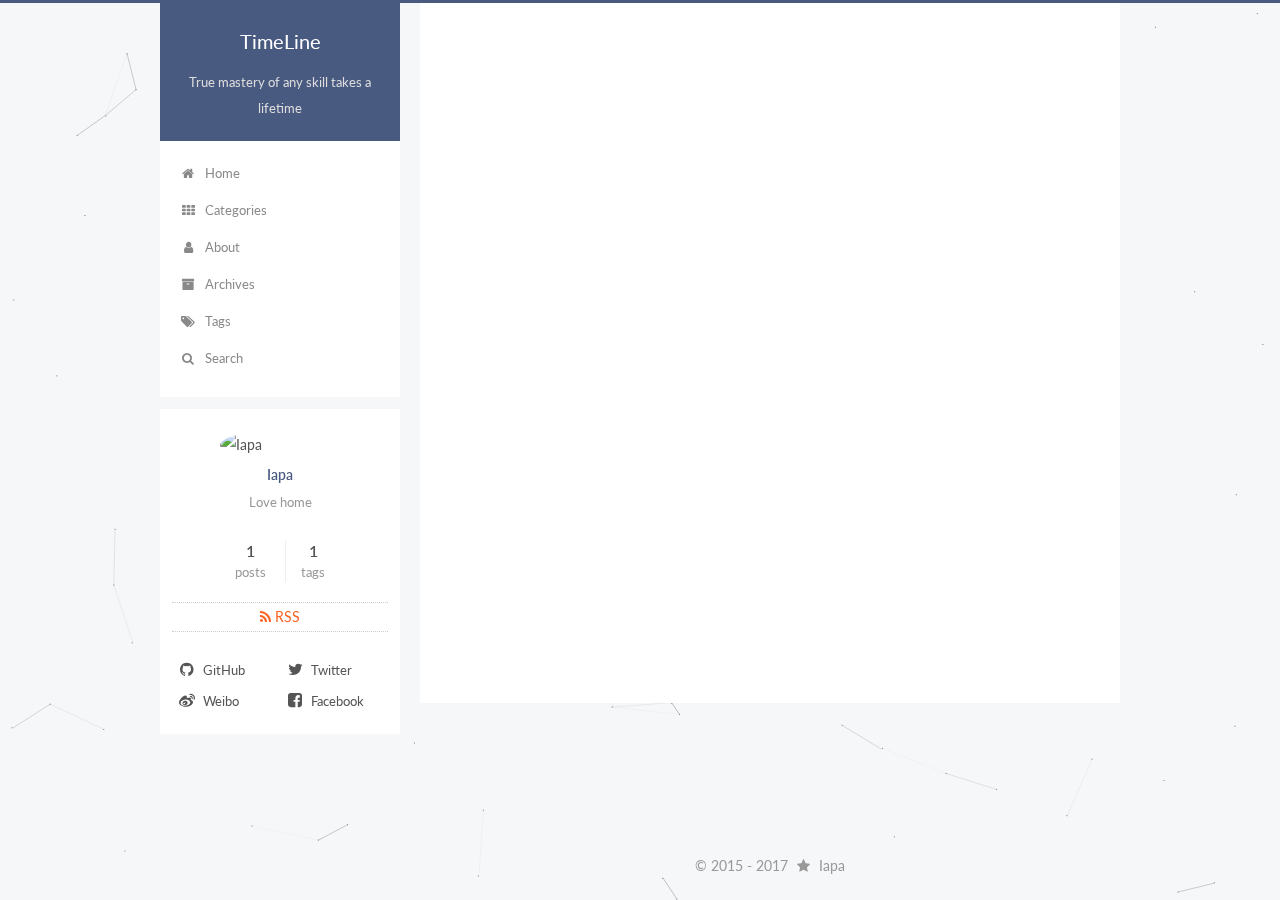
==== commit da597167: "Site updated: 2017-03-19 18:31:18" ====
--- a/about/index.html
+++ b/about/index.html
@@ -77,6 +77,8 @@
 
 
 
+  <link rel="alternate" href="/atom.xml" title="TimeLine" type="application/atom+xml" />
+
 
 
 
@@ -87,16 +89,13 @@
 
 
 
-<meta name="description" content="mavic is design by DJI">
 <meta property="og:type" content="website">
-<meta property="og:title" content="about">
+<meta property="og:title" content="TimeLine">
 <meta property="og:url" content="http://yoursite.com/about/index.html">
-<meta property="og:site_name" content="Blogs">
-<meta property="og:description" content="mavic is design by DJI">
-<meta property="og:updated_time" content="2017-03-16T15:30:30.025Z">
+<meta property="og:site_name" content="TimeLine">
+<meta property="og:updated_time" content="2017-03-19T08:45:49.172Z">
 <meta name="twitter:card" content="summary">
-<meta name="twitter:title" content="about">
-<meta name="twitter:description" content="mavic is design by DJI">
+<meta name="twitter:title" content="TimeLine">
 
 
 
@@ -134,7 +133,7 @@
   
 
   
-    about | Blogs
+     | TimeLine
   
 </title>
 </head>
@@ -146,6 +145,16 @@
 
 
 
+
+  <script type="text/javascript">
+    var _hmt = _hmt || [];
+    (function() {
+      var hm = document.createElement("script");
+      hm.src = "https://hm.baidu.com/hm.js?5ee9676f70";
+      var s = document.getElementsByTagName("script")[0];
+      s.parentNode.insertBefore(hm, s);
+    })();
+  </script>
 
 
 
@@ -172,12 +181,12 @@
     <div class="custom-logo-site-title">
       <a href="/"  class="brand" rel="start">
         <span class="logo-line-before"><i></i></span>
-        <span class="site-title">Blogs</span>
+        <span class="site-title">TimeLine</span>
         <span class="logo-line-after"><i></i></span>
       </a>
     </div>
       
-        <p class="site-subtitle"></p>
+        <p class="site-subtitle">True mastery of any skill takes a lifetime</p>
       
   </div>
 
@@ -246,21 +255,45 @@
           </a>
         </li>
       
-        
-        <li class="menu-item menu-item-sitemap">
-          <a href="/sitemap.xml" rel="section">
-            
-              <i class="menu-item-icon fa fa-fw fa-sitemap"></i> <br />
-            
-            Sitemap
+
+      
+        <li class="menu-item menu-item-search">
+          
+            <a href="javascript:;" class="popup-trigger">
+          
+            
+              <i class="menu-item-icon fa fa-search fa-fw"></i> <br />
+            
+            Search
           </a>
         </li>
       
-
-      
     </ul>
   
 
+  
+    <div class="site-search">
+      
+  <div class="popup search-popup local-search-popup">
+  <div class="local-search-header clearfix">
+    <span class="search-icon">
+      <i class="fa fa-search "></i>
+    </span>
+    <span class="popup-btn-close">
+      <i class="fa fa-times-circle"></i>
+    </span>
+    <div class="local-search-input-wrapper">
+      <input autocapitalize="off" autocomplete="off" autocorrect="off"
+             placeholder="Searching..." spellcheck="false"
+             type="text" id="local-search-input">
+    </div>
+  </div>
+  <div id="local-search-result"></div>
+</div>
+
+
+
+    </div>
   
 </nav>
 
@@ -278,7 +311,7 @@
   <div id="posts" class="posts-expand">
   <header class="post-header">
 
-	<h1 class="post-title" itemprop="name headline">about</h1>
+	<h1 class="post-title" itemprop="name headline"></h1>
 
 
 
@@ -286,7 +319,7 @@
 
     
     
-      
+      <div><br><iframe frameborder="no" border="0" marginwidth="0" marginheight="0" width="330" height="86" src="//music.163.com/outchain/player?type=2&id=28661549&auto=1&height=66"></iframe><br></div>
     
   </div>
 
@@ -297,6 +330,10 @@
 
           
   <div class="comments" id="comments">
+    
+      <div class="ds-thread" data-thread-key="about/index.html"
+           data-title="" data-url="http://yoursite.com/about/index.html">
+      </div>
     
   </div>
 
@@ -323,11 +360,11 @@
       <section class="site-overview sidebar-panel sidebar-panel-active">
         <div class="site-author motion-element" itemprop="author" itemscope itemtype="http://schema.org/Person">
           <img class="site-author-image" itemprop="image"
-               src="/images/avatar.gif"
+               src="https://avatars3.githubusercontent.com/u/32269?v=3&s=400"
                alt="Iapa" />
           <p class="site-author-name" itemprop="name">Iapa</p>
            
-              <p class="site-description motion-element" itemprop="description">mavic is design by DJI</p>
+              <p class="site-description motion-element" itemprop="description">Love home</p>
           
         </div>
         <nav class="site-state motion-element">
@@ -344,12 +381,66 @@
           
 
           
+            
+            
+            <div class="site-state-item site-state-tags">
+              <a href="/tags/index.html">
+                <span class="site-state-item-count">1</span>
+                <span class="site-state-item-name">tags</span>
+              </a>
+            </div>
+          
 
         </nav>
 
         
+          <div class="feed-link motion-element">
+            <a href="/atom.xml" rel="alternate">
+              <i class="fa fa-rss"></i>
+              RSS
+            </a>
+          </div>
+        
 
         <div class="links-of-author motion-element">
+          
+            
+              <span class="links-of-author-item">
+                <a href="https://github.com/google" target="_blank" title="GitHub">
+                  
+                    <i class="fa fa-fw fa-github"></i>
+                  
+                  GitHub
+                </a>
+              </span>
+            
+              <span class="links-of-author-item">
+                <a href="https://twitter.com/" target="_blank" title="Twitter">
+                  
+                    <i class="fa fa-fw fa-twitter"></i>
+                  
+                  Twitter
+                </a>
+              </span>
+            
+              <span class="links-of-author-item">
+                <a href="http://weibo.com" target="_blank" title="Weibo">
+                  
+                    <i class="fa fa-fw fa-weibo"></i>
+                  
+                  Weibo
+                </a>
+              </span>
+            
+              <span class="links-of-author-item">
+                <a href="http://facebookcom/" target="_blank" title="Facebook">
+                  
+                    <i class="fa fa-fw fa-facebook-square"></i>
+                  
+                  Facebook
+                </a>
+              </span>
+            
           
         </div>
 
@@ -380,25 +471,15 @@
       <div class="footer-inner">
         <div class="copyright" >
   
-  &copy;  2013 - 
+  &copy;  2015 - 
   <span itemprop="copyrightYear">2017</span>
   <span class="with-love">
-    <i class="fa fa-heart"></i>
+    <i class="fa fa-star"></i>
   </span>
   <span class="author" itemprop="copyrightHolder">Iapa</span>
 </div>
 
 
-<div class="powered-by">
-  Powered by <a class="theme-link" href="https://hexo.io">Hexo</a>
-</div>
-
-<div class="theme-info">
-  Theme -
-  <a class="theme-link" href="https://github.com/iissnan/hexo-theme-next">
-    NexT.Pisces
-  </a>
-</div>
 
 
         
@@ -486,48 +567,183 @@
 
   
 
-
-
-  
-
-
-
-
-	
-
-
-
-
-
-  
-
-
-
-
-
-  
-
-
-
-
-
-  
-
-
-
-  
-  
-
-  
-
-  
-
-  
-
-  
-
-
-  
+  
+    
+  
+
+  <script type="text/javascript">
+    var duoshuoQuery = {short_name:"appa"};
+    (function() {
+      var ds = document.createElement('script');
+      ds.type = 'text/javascript';ds.async = true;
+      ds.id = 'duoshuo-script';
+      ds.src = (document.location.protocol == 'https:' ? 'https:' : 'http:') + '//static.duoshuo.com/embed.js';
+      ds.charset = 'UTF-8';
+      (document.getElementsByTagName('head')[0]
+      || document.getElementsByTagName('body')[0]).appendChild(ds);
+    })();
+  </script>
+
+  
+    
+    
+    <script src="/lib/ua-parser-js/dist/ua-parser.min.js?v=0.7.9"></script>
+    <script src="/js/src/hook-duoshuo.js"></script>
+  
+
+
+
+
+
+
+
+
+
+
+
+
+
+  
+  
+  <script type="text/javascript">
+    // Popup Window;
+    var isfetched = false;
+    // Search DB path;
+    var search_path = "search.xml";
+    if (search_path.length == 0) {
+      search_path = "search.xml";
+    }
+    var path = "/" + search_path;
+    // monitor main search box;
+
+    function proceedsearch() {
+      $("body")
+        .append('<div class="search-popup-overlay local-search-pop-overlay"></div>')
+        .css('overflow', 'hidden');
+      $('.popup').toggle();
+    }
+    // search function;
+    var searchFunc = function(path, search_id, content_id) {
+      'use strict';
+      $.ajax({
+        url: path,
+        dataType: "xml",
+        async: true,
+        success: function( xmlResponse ) {
+          // get the contents from search data
+          isfetched = true;
+          $('.popup').detach().appendTo('.header-inner');
+          var datas = $( "entry", xmlResponse ).map(function() {
+            return {
+              title: $( "title", this ).text(),
+              content: $("content",this).text(),
+              url: $( "url" , this).text()
+            };
+          }).get();
+          var $input = document.getElementById(search_id);
+          var $resultContent = document.getElementById(content_id);
+          $input.addEventListener('input', function(){
+            var matchcounts = 0;
+            var str='<ul class=\"search-result-list\">';
+            var keywords = this.value.trim().toLowerCase().split(/[\s\-]+/);
+            $resultContent.innerHTML = "";
+            if (this.value.trim().length > 1) {
+              // perform local searching
+              datas.forEach(function(data) {
+                var isMatch = false;
+                var content_index = [];
+                var data_title = data.title.trim().toLowerCase();
+                var data_content = data.content.trim().replace(/<[^>]+>/g,"").toLowerCase();
+                var data_url = decodeURIComponent(data.url);
+                var index_title = -1;
+                var index_content = -1;
+                var first_occur = -1;
+                // only match artiles with not empty titles and contents
+                if(data_title != '') {
+                  keywords.forEach(function(keyword, i) {
+                    index_title = data_title.indexOf(keyword);
+                    index_content = data_content.indexOf(keyword);
+                    if( index_title >= 0 || index_content >= 0 ){
+                      isMatch = true;
+                      if (i == 0) {
+                        first_occur = index_content;
+                      }
+                    }
+
+                  });
+                }
+                // show search results
+                if (isMatch) {
+                  matchcounts += 1;
+                  str += "<li><a href='"+ data_url +"' class='search-result-title'>"+ data_title +"</a>";
+                  var content = data.content.trim().replace(/<[^>]+>/g,"");
+                  if (first_occur >= 0) {
+                    // cut out 100 characters
+                    var start = first_occur - 20;
+                    var end = first_occur + 80;
+                    if(start < 0){
+                      start = 0;
+                    }
+                    if(start == 0){
+                      end = 50;
+                    }
+                    if(end > content.length){
+                      end = content.length;
+                    }
+                    var match_content = content.substring(start, end);
+                    // highlight all keywords
+                    keywords.forEach(function(keyword){
+                      var regS = new RegExp(keyword, "gi");
+                      match_content = match_content.replace(regS, "<b class=\"search-keyword\">"+keyword+"</b>");
+                    });
+
+                    str += "<p class=\"search-result\">" + match_content +"...</p>"
+                  }
+                  str += "</li>";
+                }
+              })};
+            str += "</ul>";
+            if (matchcounts == 0) { str = '<div id="no-result"><i class="fa fa-frown-o fa-5x" /></div>' }
+            if (keywords == "") { str = '<div id="no-result"><i class="fa fa-search fa-5x" /></div>' }
+            $resultContent.innerHTML = str;
+          });
+          proceedsearch();
+        }
+      });}
+
+    // handle and trigger popup window;
+    $('.popup-trigger').click(function(e) {
+      e.stopPropagation();
+      if (isfetched == false) {
+        searchFunc(path, 'local-search-input', 'local-search-result');
+      } else {
+        proceedsearch();
+      };
+    });
+
+    $('.popup-btn-close').click(function(e){
+      $('.popup').hide();
+      $(".local-search-pop-overlay").remove();
+      $('body').css('overflow', '');
+    });
+    $('.popup').click(function(e){
+      e.stopPropagation();
+    });
+  </script>
+
+
+  
+
+  
+
+  
+
+  
+
+
+  
+
+<script type="text/javascript" src="/js/src/particles.min.js"></script>
 
 </body>
 </html>
--- a/css/main.css
+++ b/css/main.css
@@ -283,8 +283,8 @@
   word-wrap: break-word;
 }
 a:hover {
-  color: #222;
-  border-bottom-color: #222;
+  color: #495a80;
+  border-bottom-color: #495a80;
 }
 blockquote {
   margin: 0;
@@ -815,7 +815,7 @@
   padding: 0 20px;
   font-size: 14px;
   color: #fff;
-  background: #222;
+  background: #495a80;
   border: 2px solid #555;
   text-decoration: none;
   border-radius: 0;
@@ -826,9 +826,9 @@
 }
 .btn:hover,
 .post-button .btn:hover {
-  border-color: #222;
+  border-color: #495a80;
   color: #fff;
-  background: #222;
+  background: #495a80;
 }
 .btn-bar {
   display: block;
@@ -879,7 +879,7 @@
 .pagination .prev:hover,
 .pagination .next:hover,
 .pagination .page-number:hover {
-  border-top-color: #222;
+  border-top-color: #495a80;
 }
 .pagination .space {
   padding: 0;
@@ -910,7 +910,7 @@
   .pagination .prev:hover,
   .pagination .next:hover,
   .pagination .page-number:hover {
-    border-bottom-color: #222;
+    border-bottom-color: #495a80;
   }
 }
 .comments {
@@ -931,7 +931,7 @@
   z-index: 1050;
   padding: 0 6px;
   width: 24px;
-  background: #222;
+  background: #495a80;
   font-size: 12px;
   opacity: 0.6;
   color: #fff;
@@ -964,7 +964,7 @@
 }
 .headband {
   height: 3px;
-  background: #222;
+  background: #495a80;
 }
 .site-meta {
   margin: 0;
@@ -980,7 +980,7 @@
   display: inline-block;
   padding: 0 40px;
   color: #fff;
-  background: #222;
+  background: #495a80;
   border-bottom: none;
 }
 .brand:hover {
@@ -1078,7 +1078,7 @@
 }
 .menu .menu-item a:hover,
 .menu-item-active a {
-  border-bottom-color: #222;
+  border-bottom-color: #495a80;
 }
 .menu .menu-item .fa {
   margin-right: 5px;
@@ -1270,7 +1270,7 @@
   border-bottom-color: #666;
 }
 .posts-collapse .post-header:hover::before {
-  background: #222;
+  background: #495a80;
 }
 .posts-collapse .post-meta {
   position: absolute;
@@ -1468,7 +1468,7 @@
   border-bottom: none;
 }
 .post-nav-item a:hover {
-  color: #222;
+  color: #495a80;
   border-bottom: none;
 }
 .post-nav-item a:active {
@@ -1527,6 +1527,14 @@
 .fancybox-close,
 .fancybox-close:hover {
   border: none;
+}
+.post-body p a {
+  color: #0593d3;
+  border-bottom: none;
+}
+.post-body p a:hover {
+  color: #0477ab;
+  text-decoration: underline;
 }
 .sidebar {
   position: fixed;
@@ -1536,7 +1544,7 @@
   width: 0;
   z-index: 1040;
   box-shadow: inset 0 2px 6px #000;
-  background: #222;
+  background: #495a80;
   -webkit-transform: translateZ(0);
 }
 .sidebar a {
@@ -1569,7 +1577,7 @@
   width: 14px;
   height: 14px;
   padding: 5px;
-  background: #222;
+  background: #495a80;
   line-height: 0;
   z-index: 1050;
   cursor: pointer;
@@ -1603,12 +1611,30 @@
   padding: 2px;
   max-width: 120px;
   height: auto;
-  border: 1px solid #eee;
+  border: site-author-image-border-color;
+/* start*/
+  border-radius: 50%;
+  webkit-transition: 1.4s all;
+  moz-transition: 1.4s all;
+  ms-transition: 1.4s all;
+  transition: 1.4s all;
+/* end */
+}
+.site-author-image:hover {
+  background-color: #55dae1;
+  webkit-transform: rotate(360deg) scale(1.1);
+  moz-transform: rotate(360deg) scale(1.1);
+  ms-transform: rotate(360deg) scale(1.1);
+  -webkit-transform: rotate(360deg) scale(1.1);
+  -moz-transform: rotate(360deg) scale(1.1);
+  -ms-transform: rotate(360deg) scale(1.1);
+  -o-transform: rotate(360deg) scale(1.1);
+  transform: rotate(360deg) scale(1.1);
 }
 .site-author-name {
   margin: 0;
   text-align: center;
-  color: #222;
+  color: #495a80;
   font-weight: 600;
 }
 .site-description {
@@ -1685,7 +1711,7 @@
   width: 4px;
   height: 4px;
   border-radius: 50%;
-  background: #180f44;
+  background: #a36c4d;
 }
 .links-of-blogroll {
   font-size: 13px;
@@ -2623,7 +2649,7 @@
 .site-meta {
   padding: 20px 0;
   color: #fff;
-  background: #222;
+  background: #495a80;
 }
 @media (min-width: 768px) and (max-width: 991px) {
   .site-meta {
@@ -2751,7 +2777,7 @@
   color: #555;
 }
 .sidebar a:hover {
-  color: #222;
+  color: #495a80;
 }
 .links-of-author-item a:before {
   display: none;
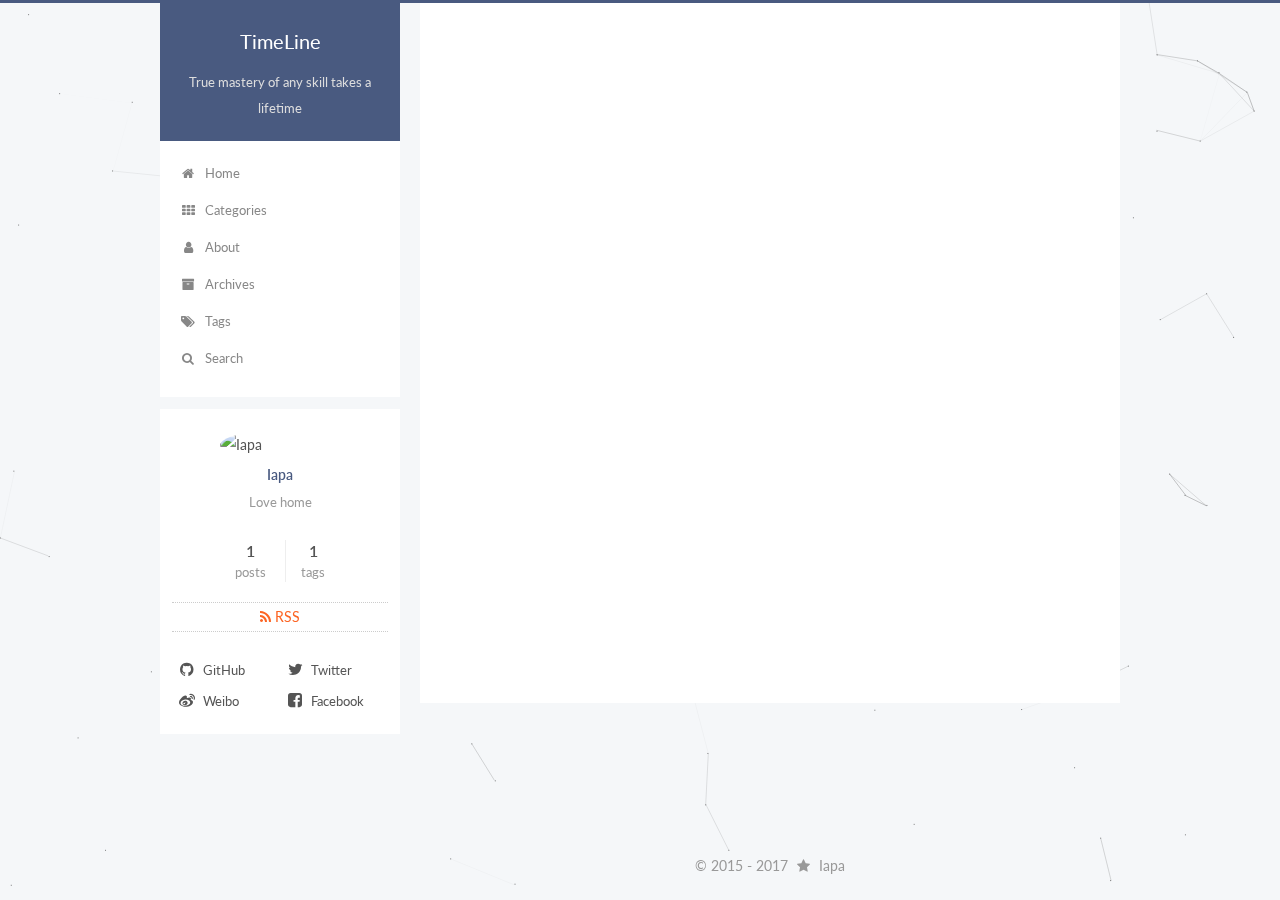
==== commit 2824adb5: "Site updated: 2017-03-19 18:48:31" ====
--- a/about/index.html
+++ b/about/index.html
@@ -75,6 +75,8 @@
 
 
 
+
+  
 
 
   <link rel="alternate" href="/atom.xml" title="TimeLine" type="application/atom+xml" />
--- a/css/main.css
+++ b/css/main.css
@@ -1711,7 +1711,7 @@
   width: 4px;
   height: 4px;
   border-radius: 50%;
-  background: #a36c4d;
+  background: #ffeb3d;
 }
 .links-of-blogroll {
   font-size: 13px;
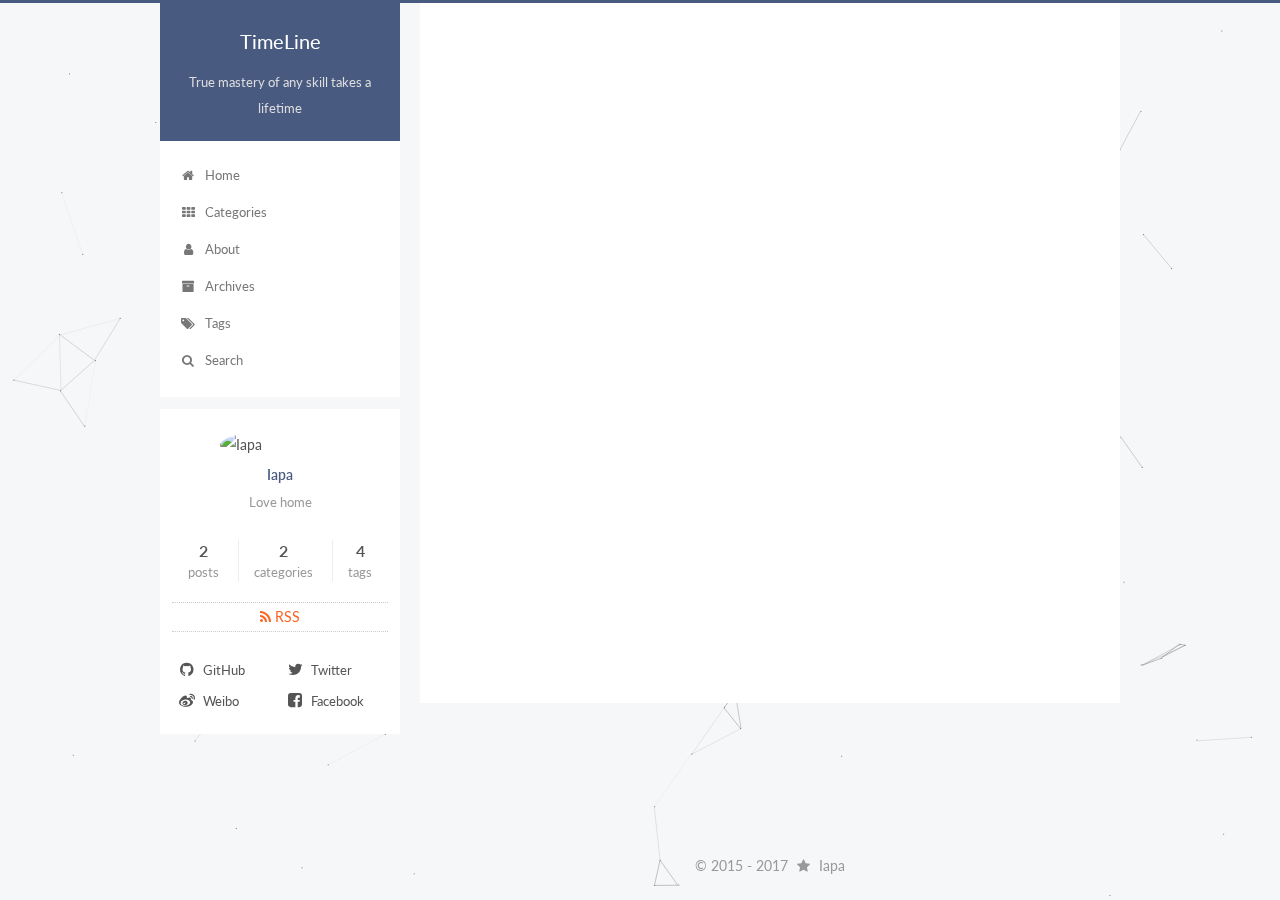
==== commit b4db6968: "Site updated: 2017-03-26 17:42:37" ====
--- a/about/index.html
+++ b/about/index.html
@@ -374,20 +374,29 @@
           
             <div class="site-state-item site-state-posts">
               <a href="/archives">
-                <span class="site-state-item-count">1</span>
+                <span class="site-state-item-count">2</span>
                 <span class="site-state-item-name">posts</span>
               </a>
             </div>
           
 
           
+            
+            
+            <div class="site-state-item site-state-categories">
+              <a href="/categories/index.html">
+                <span class="site-state-item-count">2</span>
+                <span class="site-state-item-name">categories</span>
+              </a>
+            </div>
+          
 
           
             
             
             <div class="site-state-item site-state-tags">
               <a href="/tags/index.html">
-                <span class="site-state-item-count">1</span>
+                <span class="site-state-item-count">4</span>
                 <span class="site-state-item-name">tags</span>
               </a>
             </div>
--- a/css/main.css
+++ b/css/main.css
@@ -1711,7 +1711,7 @@
   width: 4px;
   height: 4px;
   border-radius: 50%;
-  background: #ffeb3d;
+  background: #75ffd6;
 }
 .links-of-blogroll {
   font-size: 13px;
